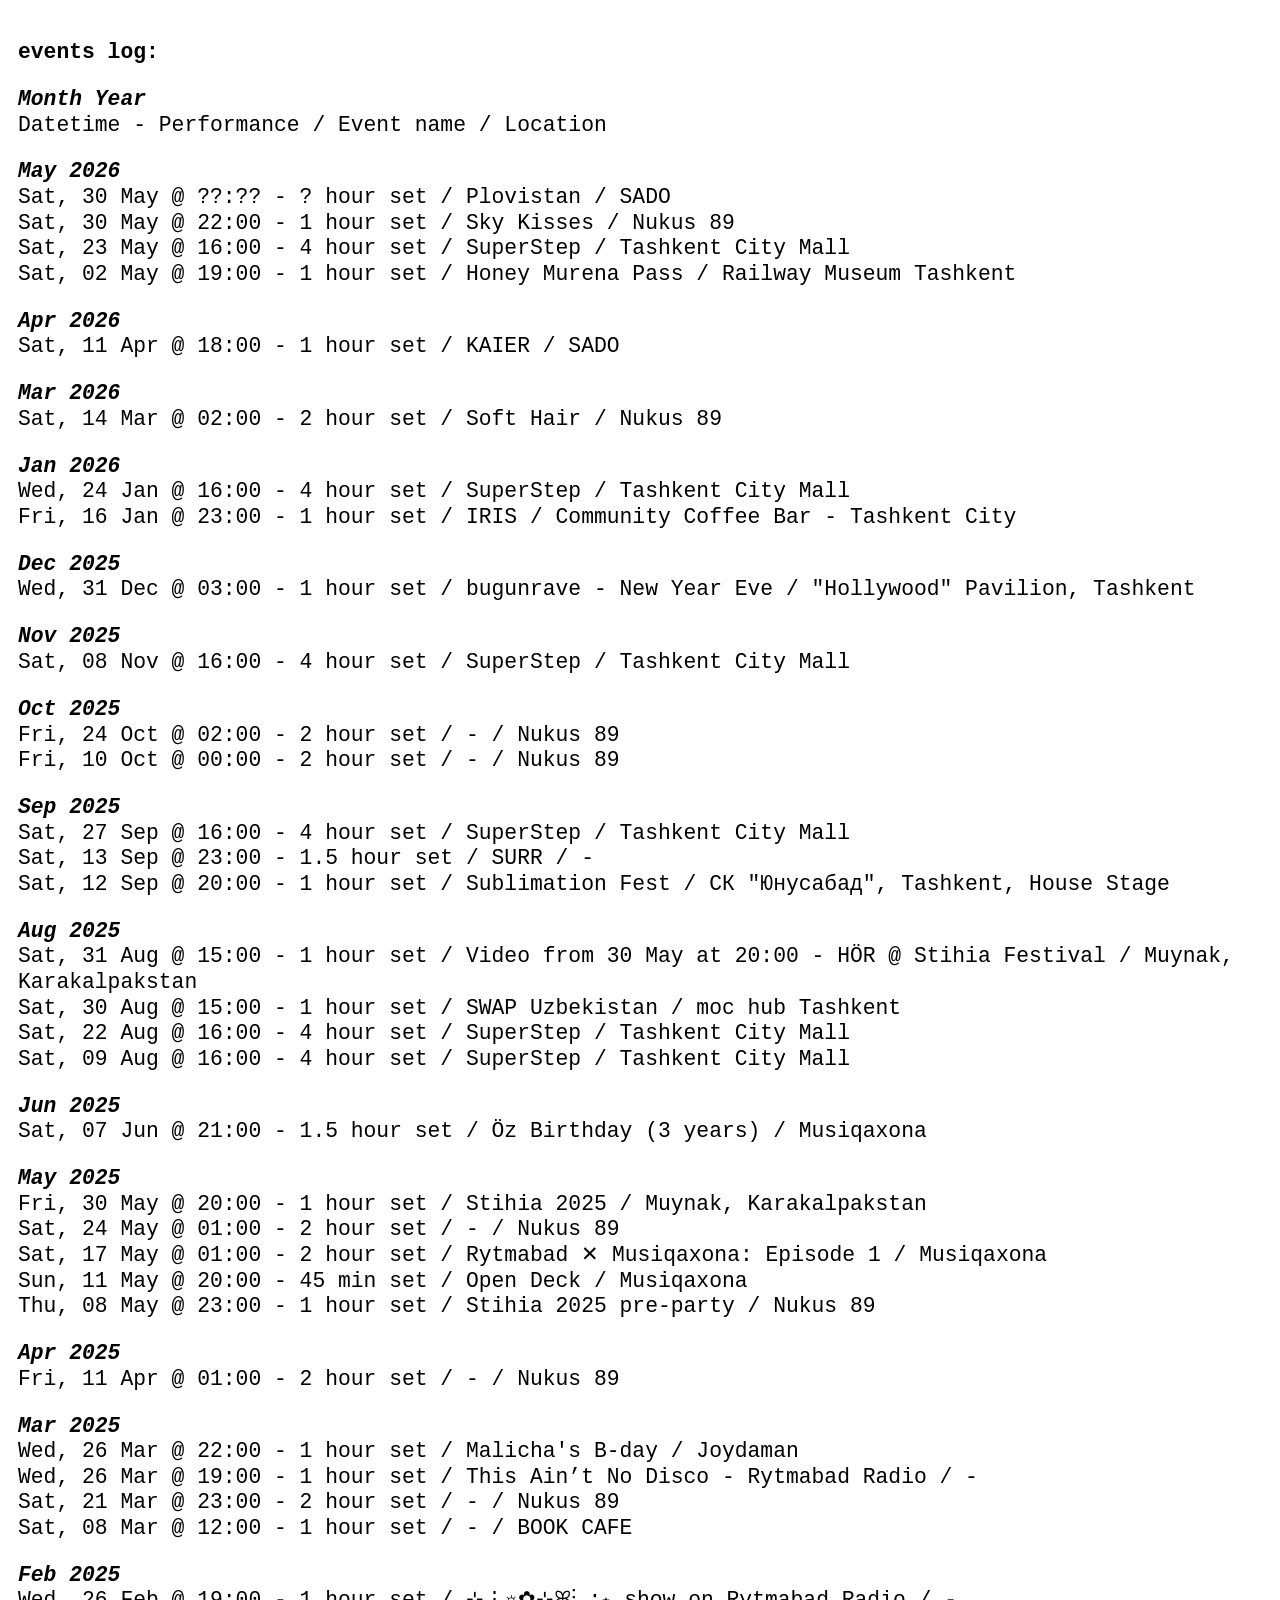
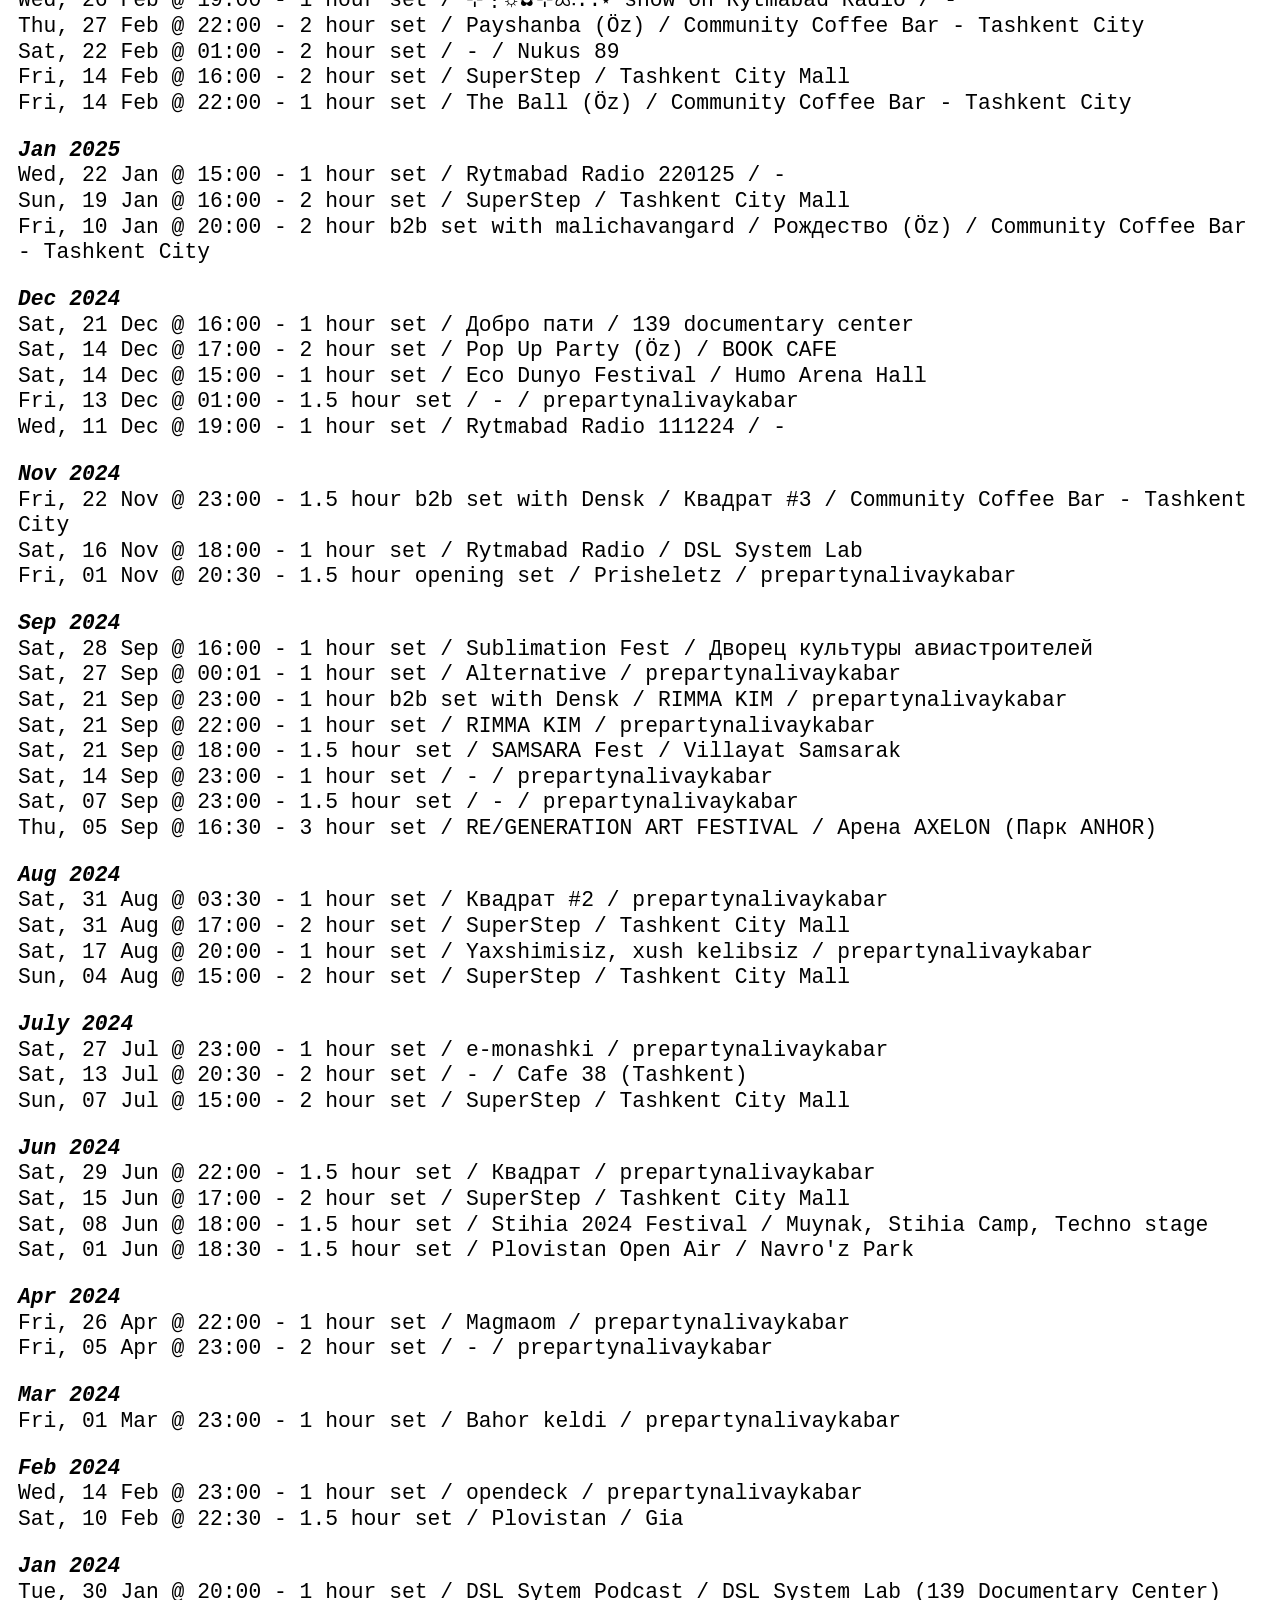
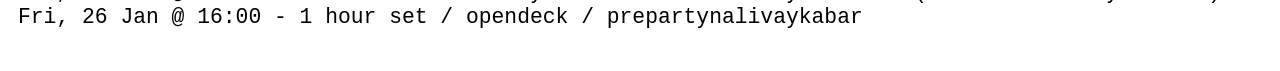
==== index.html @ a09674ec "Update index.html" ====
<!DOCTYPE html>
<html lang="en">

<head>
  <meta charset="UTF-8" />
  <meta name="viewport" content="width=device-width, initial-scale=1.0" />
  <title>events log</title>
  <meta name="description" content="dj, sound producer, software engineer" />
  <!-- CMU Typewriter Text from CDN -->
  <link href="https://fonts.cdnfonts.com/css/cmu-typewriter-text" rel="stylesheet" />
  <style>
    html {
      scroll-behavior: smooth;
    }

    body {
      margin: 0;
      padding: 0;
      font-family: "CMU Typewriter Text", monospace;
      font-size: 16pt;
      font-weight: 100;
      line-height: 1.2;
      background: #fff;
      color: #000;
      justify-content: center;
    }

    h1 {
      margin: 0;
      padding: 0;
      font-family: "CMU Typewriter Text", monospace;
      font-size: 16pt;
      font-weight: 600;
      line-height: 1.2;
    }


    .page {
      max-width: 700px;
      width: calc(100% - 36px);
      margin: 0 auto;
      text-align: justify;
    }

    section {
      margin: 40px 0;
    }

    .log {
      max-width: 1700px;
      width: calc(100% - 36px);
      margin: 0 auto;
    }

    /* ~ for youtube embed ~ */
    .container {
      display: flex;
      justify-content: center;
    }

    iframe {
      aspect-ratio: 16 / 9;
      width: 100% !important;
    }

    /* ~~~ */

    footer {
      text-align: center;
      margin: 100px 0;
    }

    .albums {
      display: grid;
      grid-template-columns: repeat(2, 1fr);
      /* 2-column grid */
      gap: 12px;
      /* spacing between albums */
      max-width: 800px;
      margin: 0 auto;
    }

    .album {
      display: block;
      text-decoration: none;
      color: inherit;
      text-align: center;
      margin-top: 22px;
    }

    .album img {
      width: 100%;
      height: auto;
    }

    .album h3 {
      font-size: 16pt;
      text-align: left;
      margin: 0;
      padding: 0;
    }

    .album p {
      font-size: 16pt;
      text-align: left;
      font-style: italic;
      margin: 0;
      padding: 0;
    }

    .masked-link {
      color: #000;
      text-decoration: none;
      outline: none;
    }

    @media (max-width: 600px) {
      .albums {
        grid-template-columns: 1fr;
      }
    }
  </style>
</head>

<body>
  <div class="log">
    <section>
      <a href="#log" id="log" class="masked-link">
        <h1>
          events log:
        </h1>
      </a>
      <p>
        <i><strong>Month Year</strong></i>
        </br>Datetime - Performance / Event name / Location
      </p>
      <p>
        <a href="#may-2026" id="may-2026" class="masked-link"><i><strong>May 2026</strong></i></a>
        </br>Sat, 30 May @ ??:?? - ? hour set / Plovistan / SADO
        </br>Sat, 30 May @ 22:00 - 1 hour set / Sky Kisses / Nukus 89
        </br>Sat, 23 May @ 16:00 - 4 hour set / SuperStep / Tashkent City Mall
        </br>Sat, 02 May @ 19:00 - 1 hour set / Honey Murena Pass / Railway Museum Tashkent
      </p>
      <p>
        <a href="#apr-2026" id="apr-2026" class="masked-link"><i><strong>Apr 2026</strong></i></a>
        </br>Sat, 11 Apr @ 18:00 - 1 hour set / KAIER / SADO
      </p>
      <p>
        <a href="#mar-2026" id="mar-2026" class="masked-link"><i><strong>Mar 2026</strong></i></a>
        </br>Sat, 14 Mar @ 02:00 - 2 hour set / Soft Hair / Nukus 89
      </p>
      <p>
        <a href="#jan-2026" id="jan-2026" class="masked-link"><i><strong>Jan 2026</strong></i></a>
        </br>Wed, 24 Jan @ 16:00 - 4 hour set / SuperStep / Tashkent City Mall
        </br>Fri, 16 Jan @ 23:00 - 1 hour set / IRIS / Community Coffee Bar - Tashkent City
      </p>
      <p>
        <a href="#dec-2025" id="dec-2025" class="masked-link"><i><strong>Dec 2025</strong></i></a>
        </br>Wed, 31 Dec @ 03:00 - 1 hour set / bugunrave - New Year Eve / "Hollywood" Pavilion, Tashkent
      </p>
      <p>
        <a href="#nov-2025" id="nov-2025" class="masked-link"><i><strong>Nov 2025</strong></i></a>
        </br>Sat, 08 Nov @ 16:00 - 4 hour set / SuperStep / Tashkent City Mall
      </p>
      <p>
        <a href="#oct-2025" id="oct-2025" class="masked-link"><i><strong>Oct 2025</strong></i></a>
        </br>Fri, 24 Oct @ 02:00 - 2 hour set / - / Nukus 89
        </br>Fri, 10 Oct @ 00:00 - 2 hour set / - / Nukus 89
      </p>
      <p>
        <a href="#sep-2025" id="sep-2025" class="masked-link"><i><strong>Sep 2025</strong></i></a>
        </br>Sat, 27 Sep @ 16:00 - 4 hour set / SuperStep / Tashkent City Mall
        </br>Sat, 13 Sep @ 23:00 - 1.5 hour set / SURR / -
        </br>Sat, 12 Sep @ 20:00 - 1 hour set / Sublimation Fest / СК "Юнусабад", Tashkent, House Stage

      </p>
      <p>
        <a href="#aug-2025" id="aug-2025" class="masked-link"><i><strong>Aug 2025</strong></i></a>
        </br>Sat, 31 Aug @ 15:00 - 1 hour set / Video from 30 May at 20:00 - HÖR @ Stihia Festival / Muynak,
        Karakalpakstan
        </br>Sat, 30 Aug @ 15:00 - 1 hour set / SWAP Uzbekistan / moc hub Tashkent
        </br>Sat, 22 Aug @ 16:00 - 4 hour set / SuperStep / Tashkent City Mall
        </br>Sat, 09 Aug @ 16:00 - 4 hour set / SuperStep / Tashkent City Mall

      </p>
      <p>
        <a href="#jun-2025" id="jun-2025" class="masked-link"><i><strong>Jun 2025</strong></i></a>
        </br>Sat, 07 Jun @ 21:00 - 1.5 hour set / Öz Birthday (3 years) / Musiqaxona

      </p>
      <p>
        <a href="#may-2025" id="may-2025" class="masked-link"><i><strong>May 2025</strong></i></a>
        </br>Fri, 30 May @ 20:00 - 1 hour set / Stihia 2025 / Muynak, Karakalpakstan
        </br>Sat, 24 May @ 01:00 - 2 hour set / - / Nukus 89
        </br>Sat, 17 May @ 01:00 - 2 hour set / Rytmabad ✕ Musiqaxona: Episode 1 / Musiqaxona
        </br>Sun, 11 May @ 20:00 - 45 min set / Open Deck / Musiqaxona
        </br>Thu, 08 May @ 23:00 - 1 hour set / Stihia 2025 pre-party / Nukus 89

      </p>
      <p>
        <a href="#apr-2025" id="apr-2025" class="masked-link"><i><strong>Apr 2025</strong></i></a>
        </br>Fri, 11 Apr @ 01:00 - 2 hour set / - / Nukus 89

      </p>
      <p>
        <a href="#mar-2025" id="mar-2025" class="masked-link"><i><strong>Mar 2025</strong></i></a>
        </br>Wed, 26 Mar @ 22:00 - 1 hour set / Malicha's B-day / Joydaman
        </br>Wed, 26 Mar @ 19:00 - 1 hour set / This Ain’t No Disco - Rytmabad Radio / -
        </br>Sat, 21 Mar @ 23:00 - 2 hour set / - / Nukus 89
        </br>Sat, 08 Mar @ 12:00 - 1 hour set / - / BOOK CAFE

      </p>
      <p>
        <a href="#feb-2025" id="feb-2025" class="masked-link"><i><strong>Feb 2025</strong></i></a>
        </br>Wed, 26 Feb @ 19:00 - 1 hour set / ⊹⋮☼✿⊹ꕤ⋮.:⋆ show on Rytmabad Radio / -
        </br>Thu, 27 Feb @ 22:00 - 2 hour set / Payshanba (Öz) / Community Coffee Bar - Tashkent City
        </br>Sat, 22 Feb @ 01:00 - 2 hour set / - / Nukus 89
        </br>Fri, 14 Feb @ 16:00 - 2 hour set / SuperStep / Tashkent City Mall
        </br>Fri, 14 Feb @ 22:00 - 1 hour set / The Ball (Öz) / Community Coffee Bar - Tashkent City

      </p>
      <p>
        <a href="#jan-2025" id="jan-2025" class="masked-link"><i><strong>Jan 2025</strong></i></a>
        </br>Wed, 22 Jan @ 15:00 - 1 hour set / Rytmabad Radio 220125 / -
        </br>Sun, 19 Jan @ 16:00 - 2 hour set / SuperStep / Tashkent City Mall
        </br>Fri, 10 Jan @ 20:00 - 2 hour b2b set with malichavangard / Рождество (Öz) / Community Coffee Bar - Tashkent
        City

      </p>
      <p>
        <a href="#dec-2024" id="dec-2024" class="masked-link"><i><strong>Dec 2024</strong></i></a>
        </br>Sat, 21 Dec @ 16:00 - 1 hour set / Добро пати / 139 documentary center
        </br>Sat, 14 Dec @ 17:00 - 2 hour set / Pop Up Party (Öz) / BOOK CAFE
        </br>Sat, 14 Dec @ 15:00 - 1 hour set / Eco Dunyo Festival / Humo Arena Hall
        </br>Fri, 13 Dec @ 01:00 - 1.5 hour set / - / prepartynalivaykabar
        </br>Wed, 11 Dec @ 19:00 - 1 hour set / Rytmabad Radio 111224 / -

      </p>
      <p>
        <a href="#nov-2024" id="nov-2024" class="masked-link"><i><strong>Nov 2024</strong></i></a>
        </br>Fri, 22 Nov @ 23:00 - 1.5 hour b2b set with Densk / Квадрат #3 / Community Coffee Bar - Tashkent City
        </br>Sat, 16 Nov @ 18:00 - 1 hour set / Rytmabad Radio / DSL System Lab
        </br>Fri, 01 Nov @ 20:30 - 1.5 hour opening set / Prisheletz / prepartynalivaykabar

      </p>
      <p>
        <a href="#sep-2024" id="sep-2024" class="masked-link"><i><strong>Sep 2024</strong></i></a>
        </br>Sat, 28 Sep @ 16:00 - 1 hour set / Sublimation Fest / Дворец культуры авиастроителей
        </br>Sat, 27 Sep @ 00:01 - 1 hour set / Alternative / prepartynalivaykabar
        </br>Sat, 21 Sep @ 23:00 - 1 hour b2b set with Densk / RIMMA KIM / prepartynalivaykabar
        </br>Sat, 21 Sep @ 22:00 - 1 hour set / RIMMA KIM / prepartynalivaykabar
        </br>Sat, 21 Sep @ 18:00 - 1.5 hour set / SAMSARA Fest / Villayat Samsarak
        </br>Sat, 14 Sep @ 23:00 - 1 hour set / - / prepartynalivaykabar
        </br>Sat, 07 Sep @ 23:00 - 1.5 hour set / - / prepartynalivaykabar
        </br>Thu, 05 Sep @ 16:30 - 3 hour set / RE/GENERATION ART FESTIVAL / Арена AXELON (Парк ANHOR)

      </p>
      <p>
        <a href="#aug-2024" id="aug-2024" class="masked-link"><i><strong>Aug 2024</strong></i></a>
        </br>Sat, 31 Aug @ 03:30 - 1 hour set / Квадрат #2 / prepartynalivaykabar
        </br>Sat, 31 Aug @ 17:00 - 2 hour set / SuperStep / Tashkent City Mall
        </br>Sat, 17 Aug @ 20:00 - 1 hour set / Yaxshimisiz, xush kelibsiz / prepartynalivaykabar
        </br>Sun, 04 Aug @ 15:00 - 2 hour set / SuperStep / Tashkent City Mall

      </p>
      <p>
        <a href="#july-2024" id="july-2024" class="masked-link"><i><strong>July 2024</strong></i></a>
        </br>Sat, 27 Jul @ 23:00 - 1 hour set / e-monashki / prepartynalivaykabar
        </br>Sat, 13 Jul @ 20:30 - 2 hour set / - / Cafe 38 (Tashkent)
        </br>Sun, 07 Jul @ 15:00 - 2 hour set / SuperStep / Tashkent City Mall

      </p>
      <p>
        <a href="#jun-2024" id="jun-2024" class="masked-link"><i><strong>Jun 2024</strong></i></a>
        </br>Sat, 29 Jun @ 22:00 - 1.5 hour set / Квадрат / prepartynalivaykabar
        </br>Sat, 15 Jun @ 17:00 - 2 hour set / SuperStep / Tashkent City Mall
        </br>Sat, 08 Jun @ 18:00 - 1.5 hour set / Stihia 2024 Festival / Muynak, Stihia Camp, Techno stage
        </br>Sat, 01 Jun @ 18:30 - 1.5 hour set / Plovistan Open Air / Navro'z Park

      </p>
      <p>
        <a href="#apr-2024" id="apr-2024" class="masked-link"><i><strong>Apr 2024</strong></i></a>
        </br>Fri, 26 Apr @ 22:00 - 1 hour set / Magmaom / prepartynalivaykabar
        </br>Fri, 05 Apr @ 23:00 - 2 hour set / - / prepartynalivaykabar

      </p>
      <p>
        <a href="#mar-2024" id="mar-2024" class="masked-link"><i><strong>Mar 2024</strong></i></a>
        </br>Fri, 01 Mar @ 23:00 - 1 hour set / Bahor keldi / prepartynalivaykabar

      </p>
      <p>
        <a href="#feb-2024" id="feb-2024" class="masked-link"><i><strong>Feb 2024</strong></i></a>
        </br>Wed, 14 Feb @ 23:00 - 1 hour set / opendeck / prepartynalivaykabar
        </br>Sat, 10 Feb @ 22:30 - 1.5 hour set / Plovistan / Gia

      </p>
      <p>
        <a href="#jan-2024" id="jan-2024" class="masked-link"><i><strong>Jan 2024</strong></i></a>
        </br>Tue, 30 Jan @ 20:00 - 1 hour set / DSL Sytem Podcast / DSL System Lab (139 Documentary Center)
        </br>Fri, 26 Jan @ 16:00 - 1 hour set / opendeck / prepartynalivaykabar
      </p>
    </section>
  </div>
</body>

</html>
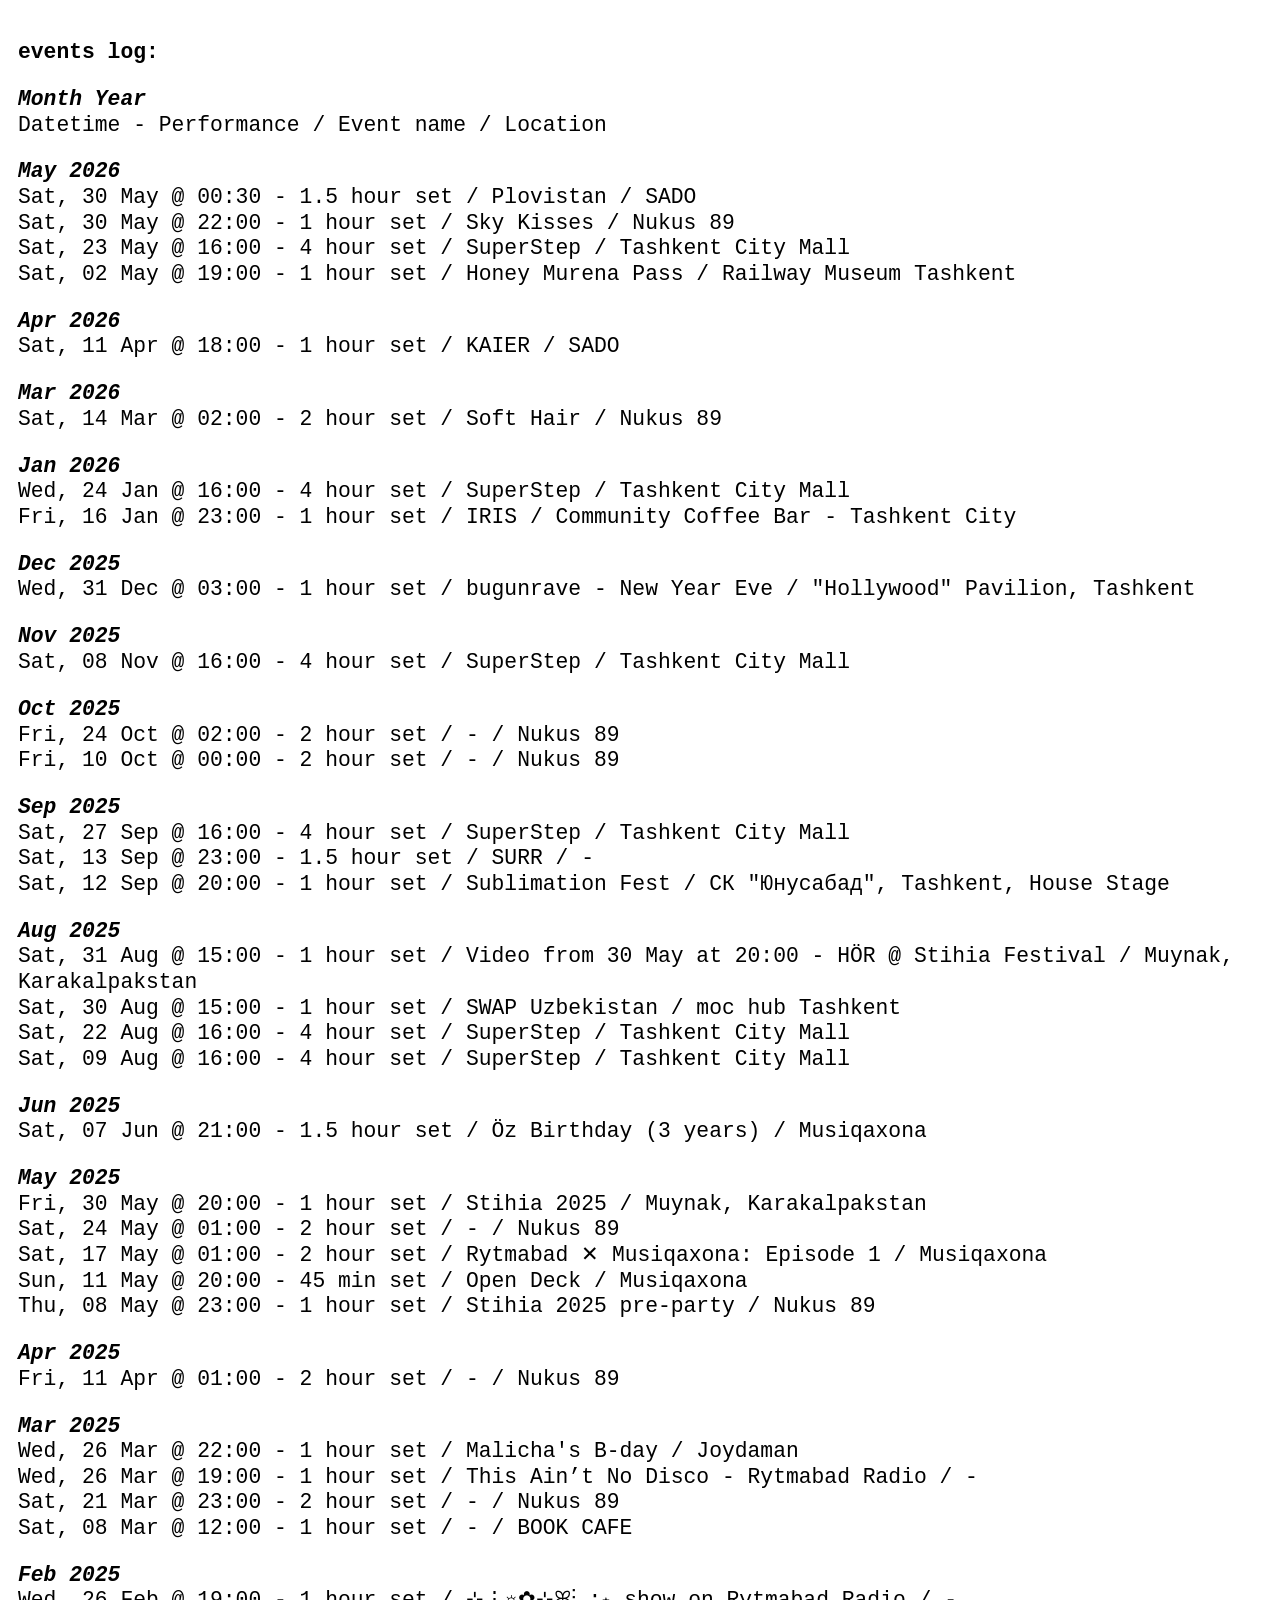
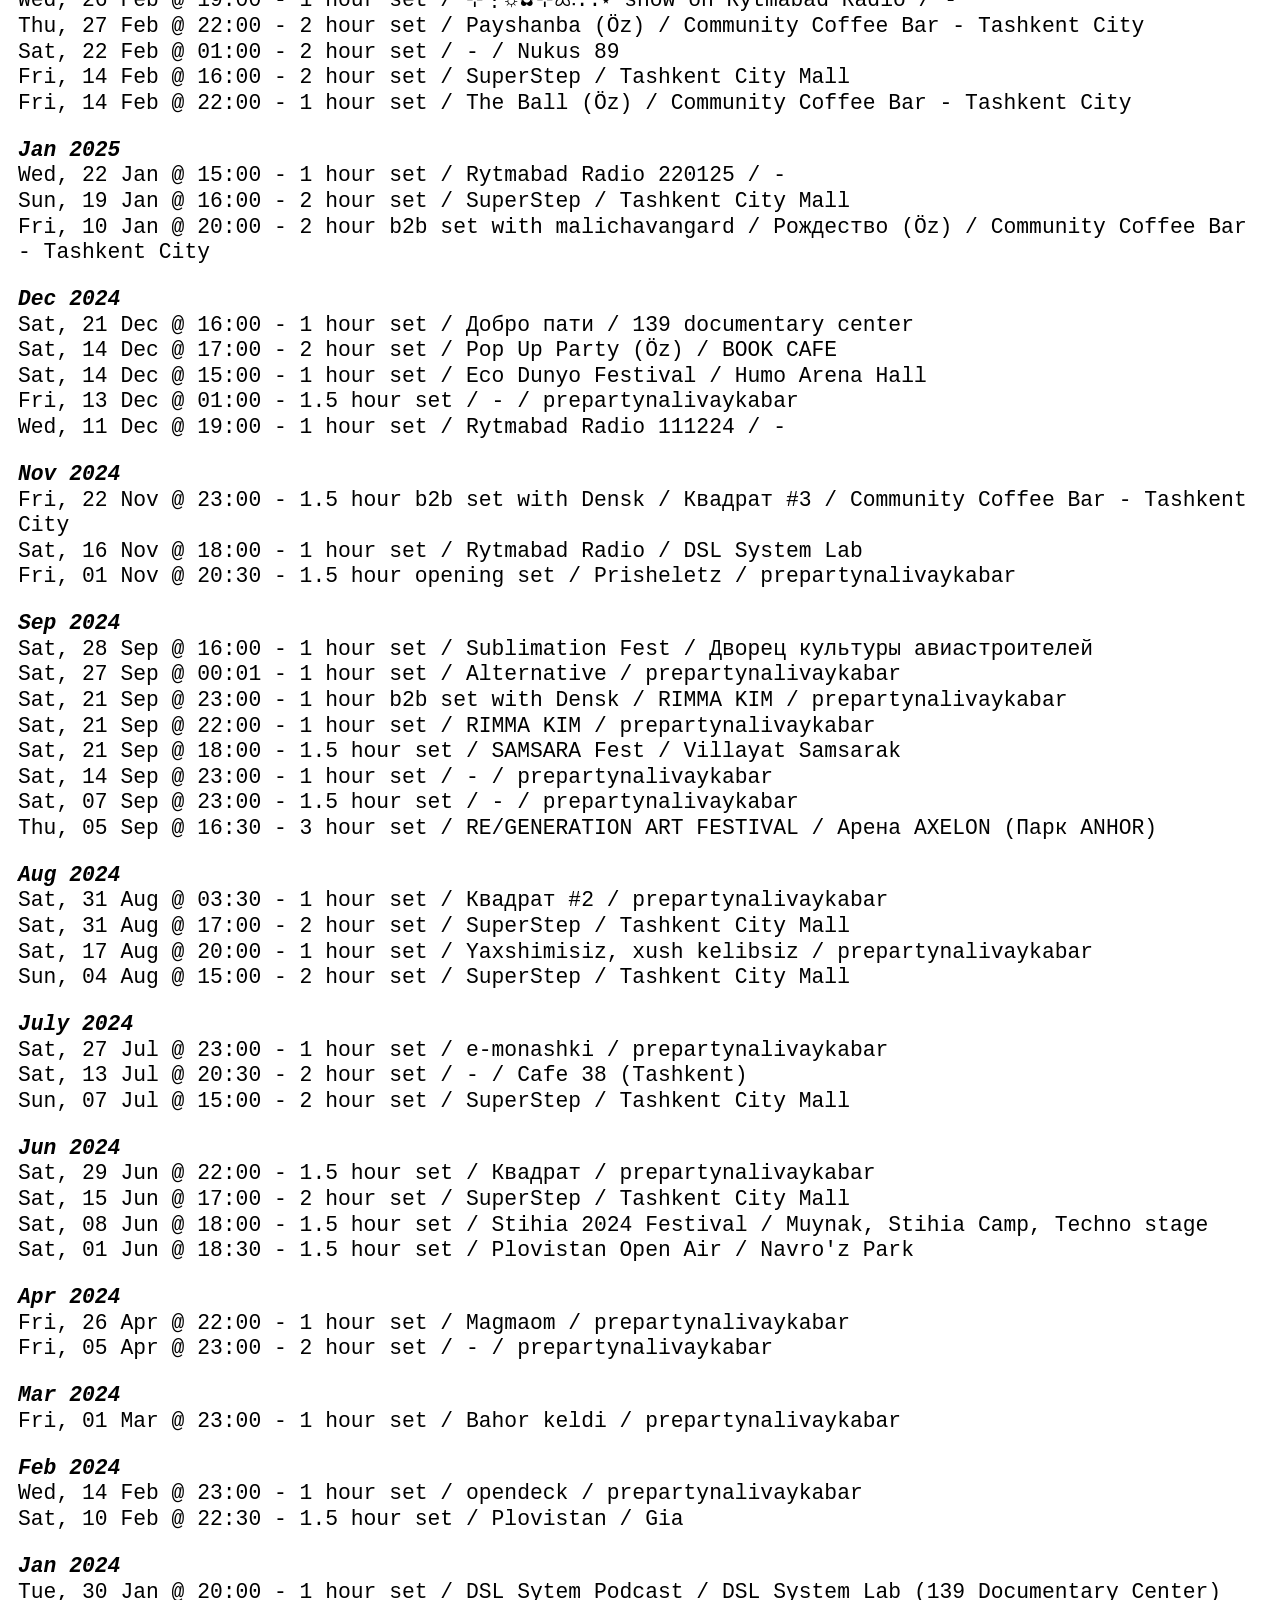
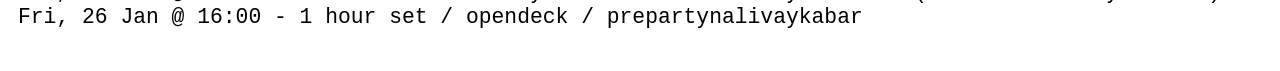
==== commit fca4f3e9: "Update index.html" ====
--- a/index.html
+++ b/index.html
@@ -136,7 +136,7 @@
       </p>
       <p>
         <a href="#may-2026" id="may-2026" class="masked-link"><i><strong>May 2026</strong></i></a>
-        </br>Sat, 30 May @ ??:?? - ? hour set / Plovistan / SADO
+        </br>Sat, 30 May @ 00:30 - 1.5 hour set / Plovistan / SADO
         </br>Sat, 30 May @ 22:00 - 1 hour set / Sky Kisses / Nukus 89
         </br>Sat, 23 May @ 16:00 - 4 hour set / SuperStep / Tashkent City Mall
         </br>Sat, 02 May @ 19:00 - 1 hour set / Honey Murena Pass / Railway Museum Tashkent
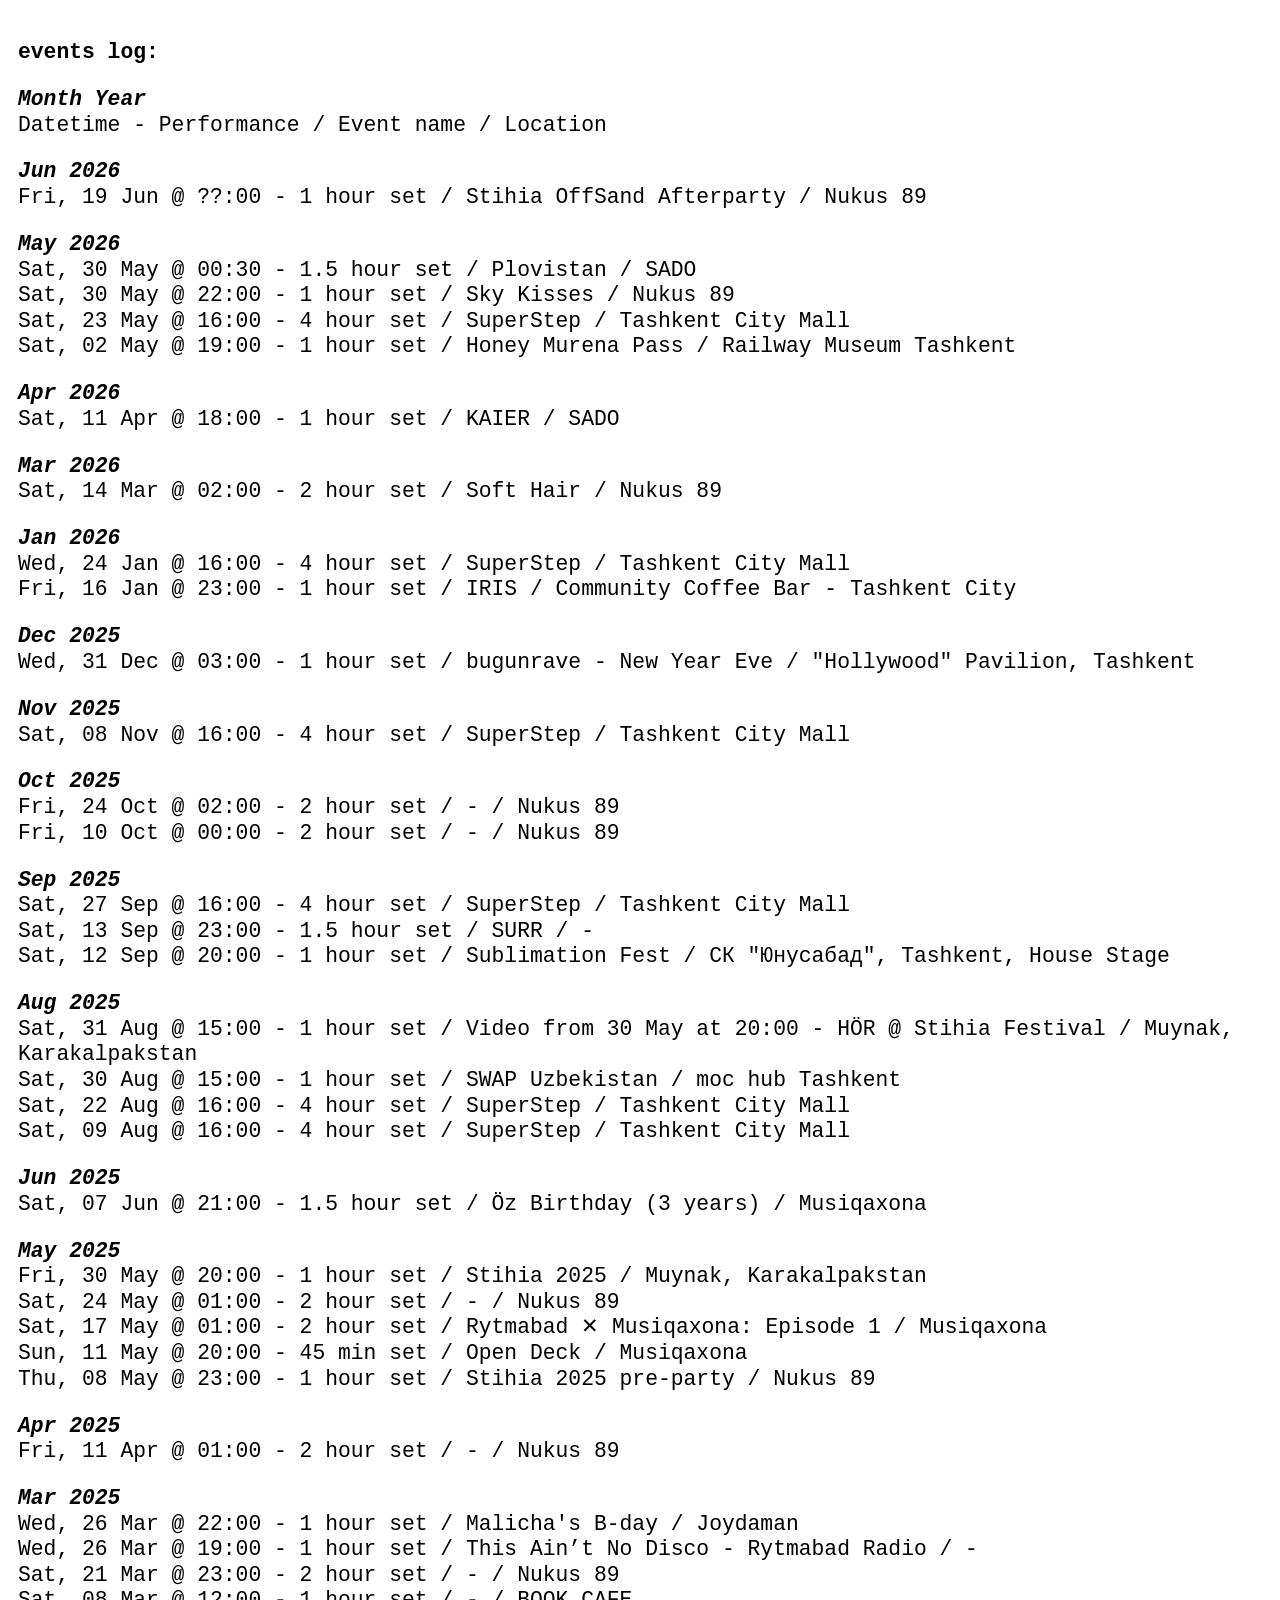
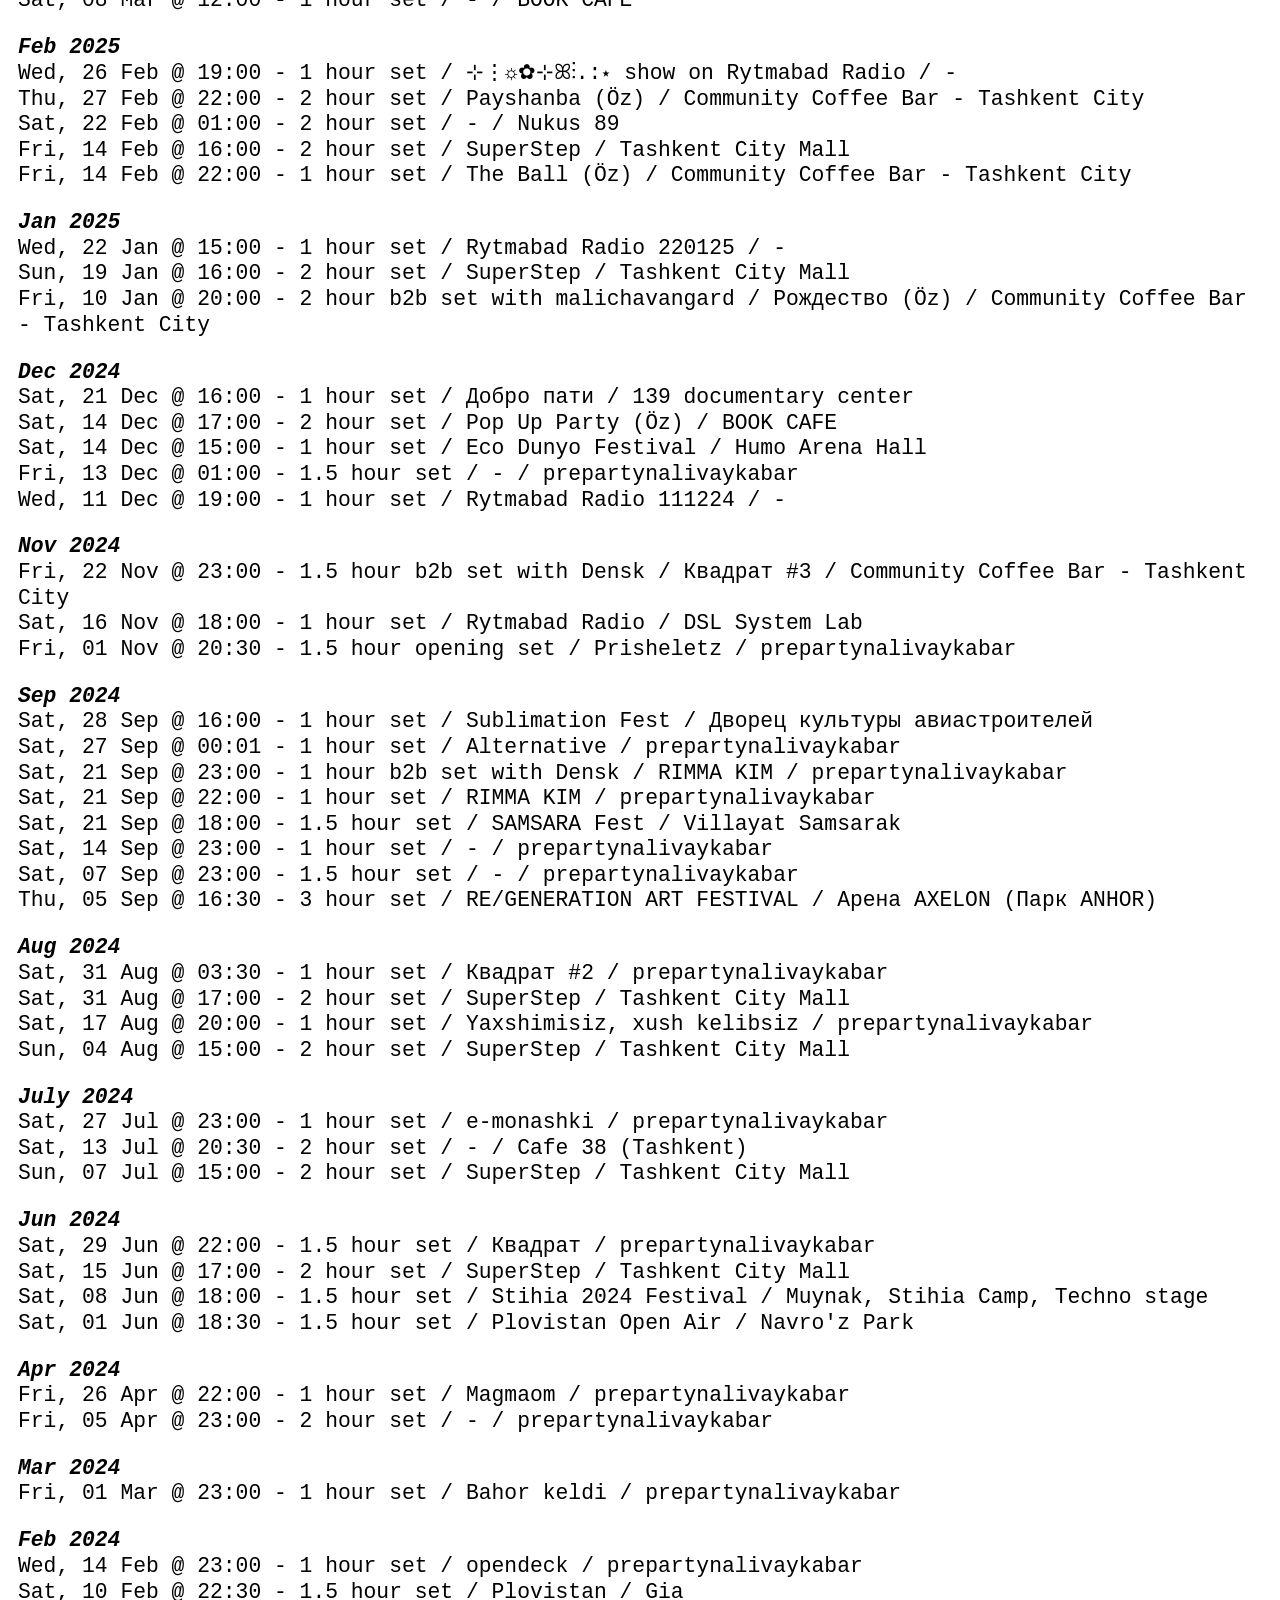
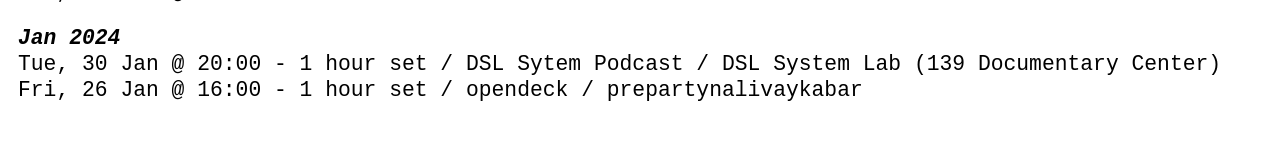
==== commit c745cea2: "Update index.html" ====
--- a/index.html
+++ b/index.html
@@ -135,6 +135,10 @@
         </br>Datetime - Performance / Event name / Location
       </p>
       <p>
+        <a href="#jun-2026" id="jun-2026" class="masked-link"><i><strong>Jun 2026</strong></i></a>
+        </br>Fri, 19 Jun @ ??:00 - 1 hour set / Stihia OffSand Afterparty / Nukus 89
+      </p>
+      <p>
         <a href="#may-2026" id="may-2026" class="masked-link"><i><strong>May 2026</strong></i></a>
         </br>Sat, 30 May @ 00:30 - 1.5 hour set / Plovistan / SADO
         </br>Sat, 30 May @ 22:00 - 1 hour set / Sky Kisses / Nukus 89
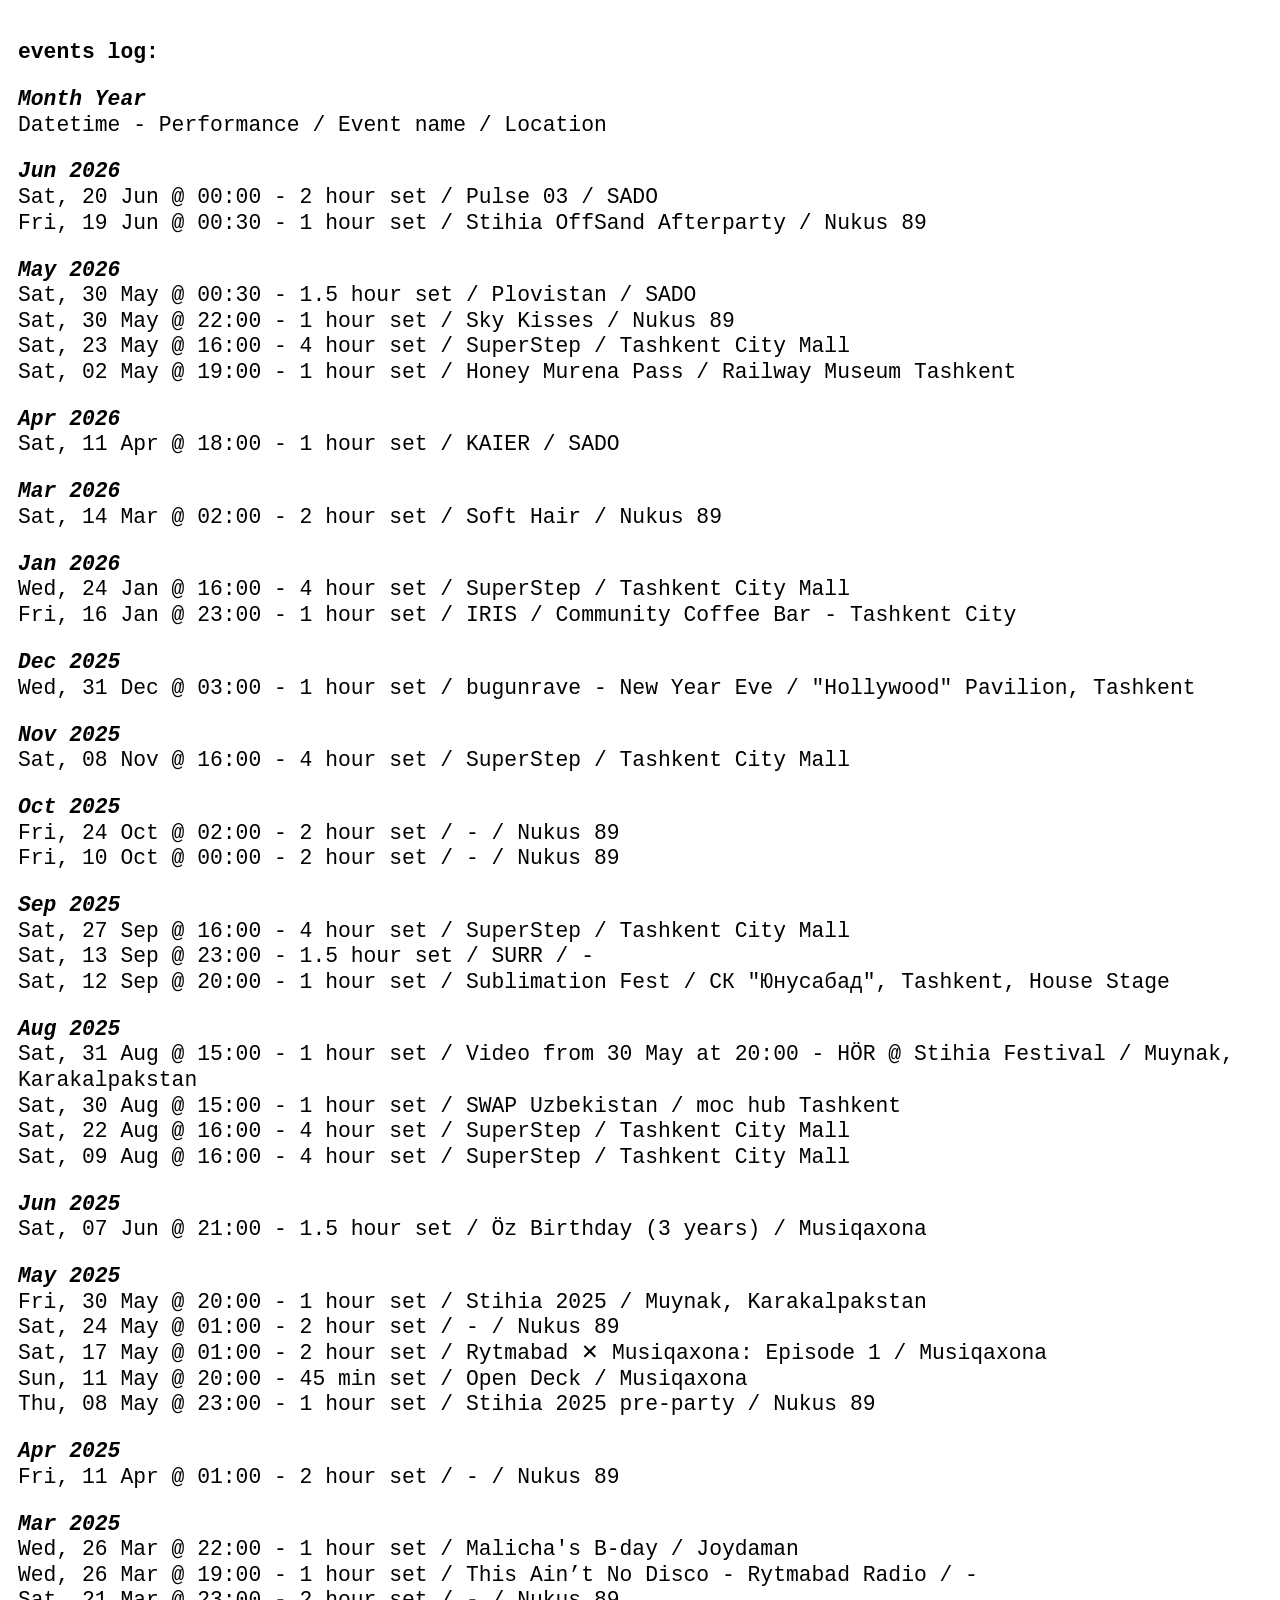
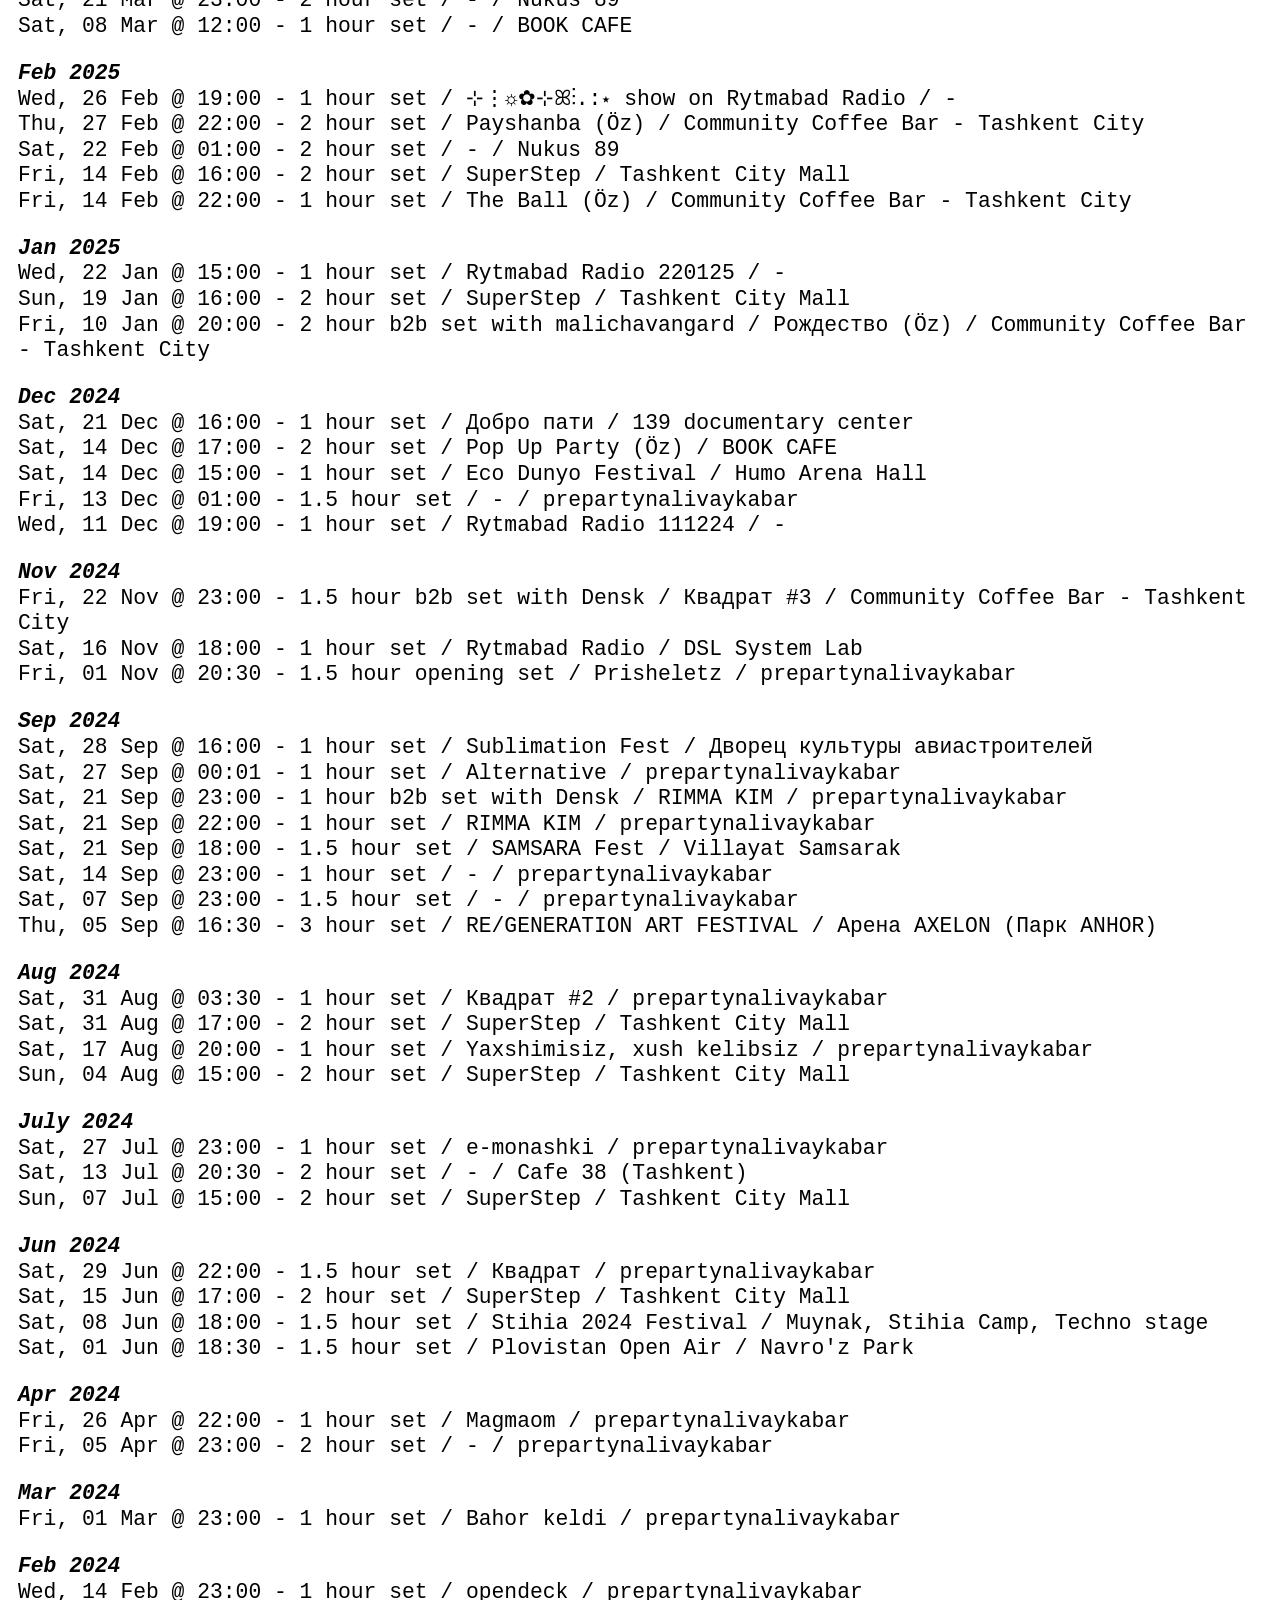
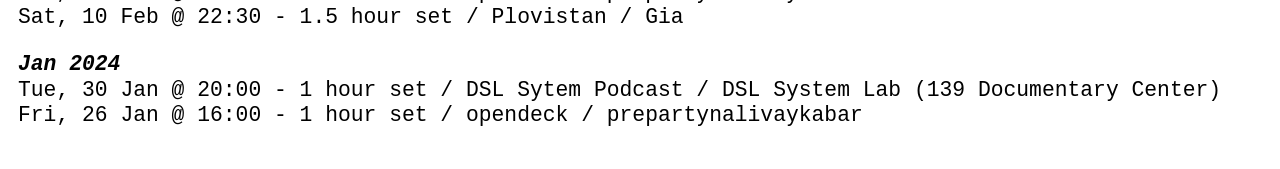
==== commit de68b771: "Update index.html" ====
--- a/index.html
+++ b/index.html
@@ -136,7 +136,8 @@
       </p>
       <p>
         <a href="#jun-2026" id="jun-2026" class="masked-link"><i><strong>Jun 2026</strong></i></a>
-        </br>Fri, 19 Jun @ ??:00 - 1 hour set / Stihia OffSand Afterparty / Nukus 89
+        </br>Sat, 20 Jun @ 00:00 - 2 hour set / Pulse 03 / SADO
+        </br>Fri, 19 Jun @ 00:30 - 1 hour set / Stihia OffSand Afterparty / Nukus 89
       </p>
       <p>
         <a href="#may-2026" id="may-2026" class="masked-link"><i><strong>May 2026</strong></i></a>
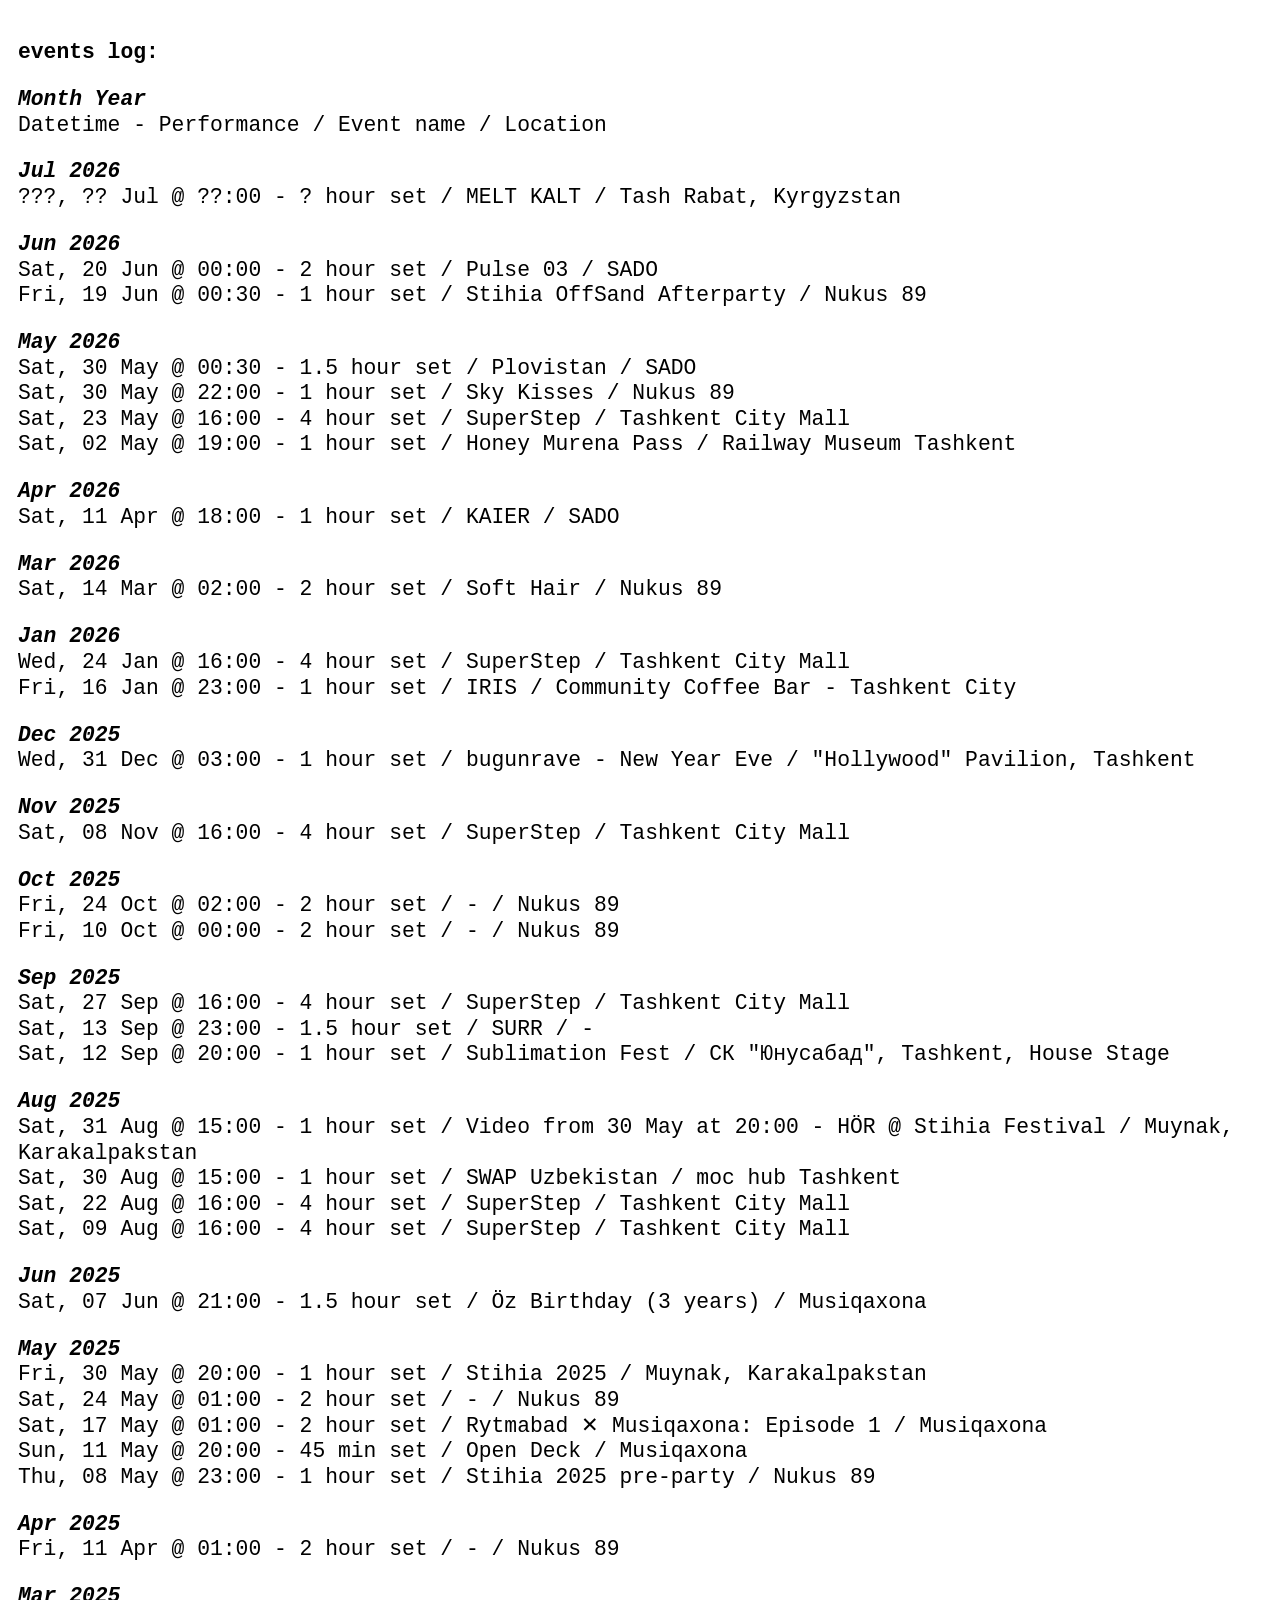
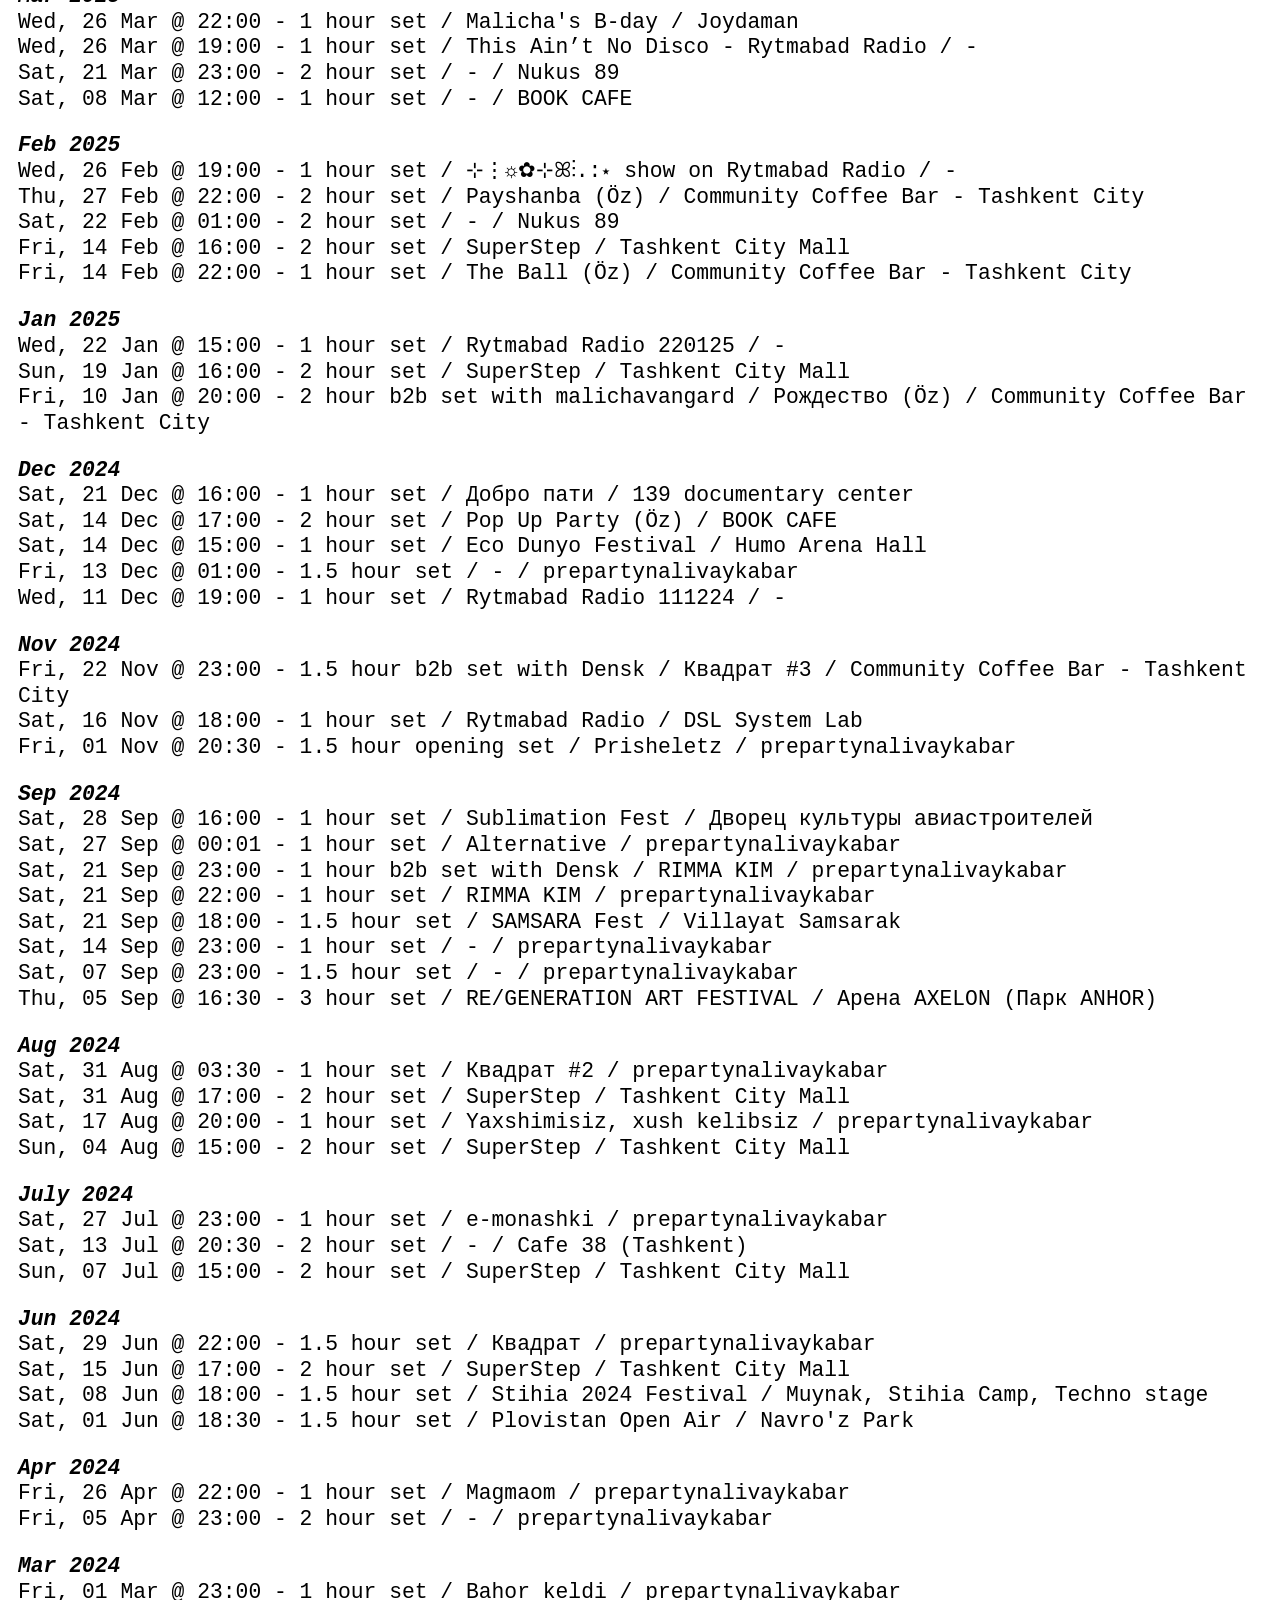
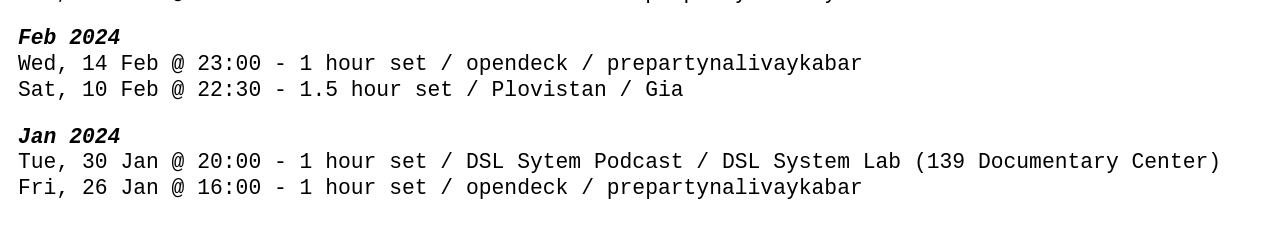
==== commit 5da0c7c8: "Update index.html" ====
--- a/index.html
+++ b/index.html
@@ -135,6 +135,10 @@
         </br>Datetime - Performance / Event name / Location
       </p>
       <p>
+        <a href="#jul-2026" id="jul-2026" class="masked-link"><i><strong>Jul 2026</strong></i></a>
+        </br>???, ?? Jul @ ??:00 - ? hour set / MELT KALT / Tash Rabat, Kyrgyzstan
+      </p>
+      <p>
         <a href="#jun-2026" id="jun-2026" class="masked-link"><i><strong>Jun 2026</strong></i></a>
         </br>Sat, 20 Jun @ 00:00 - 2 hour set / Pulse 03 / SADO
         </br>Fri, 19 Jun @ 00:30 - 1 hour set / Stihia OffSand Afterparty / Nukus 89
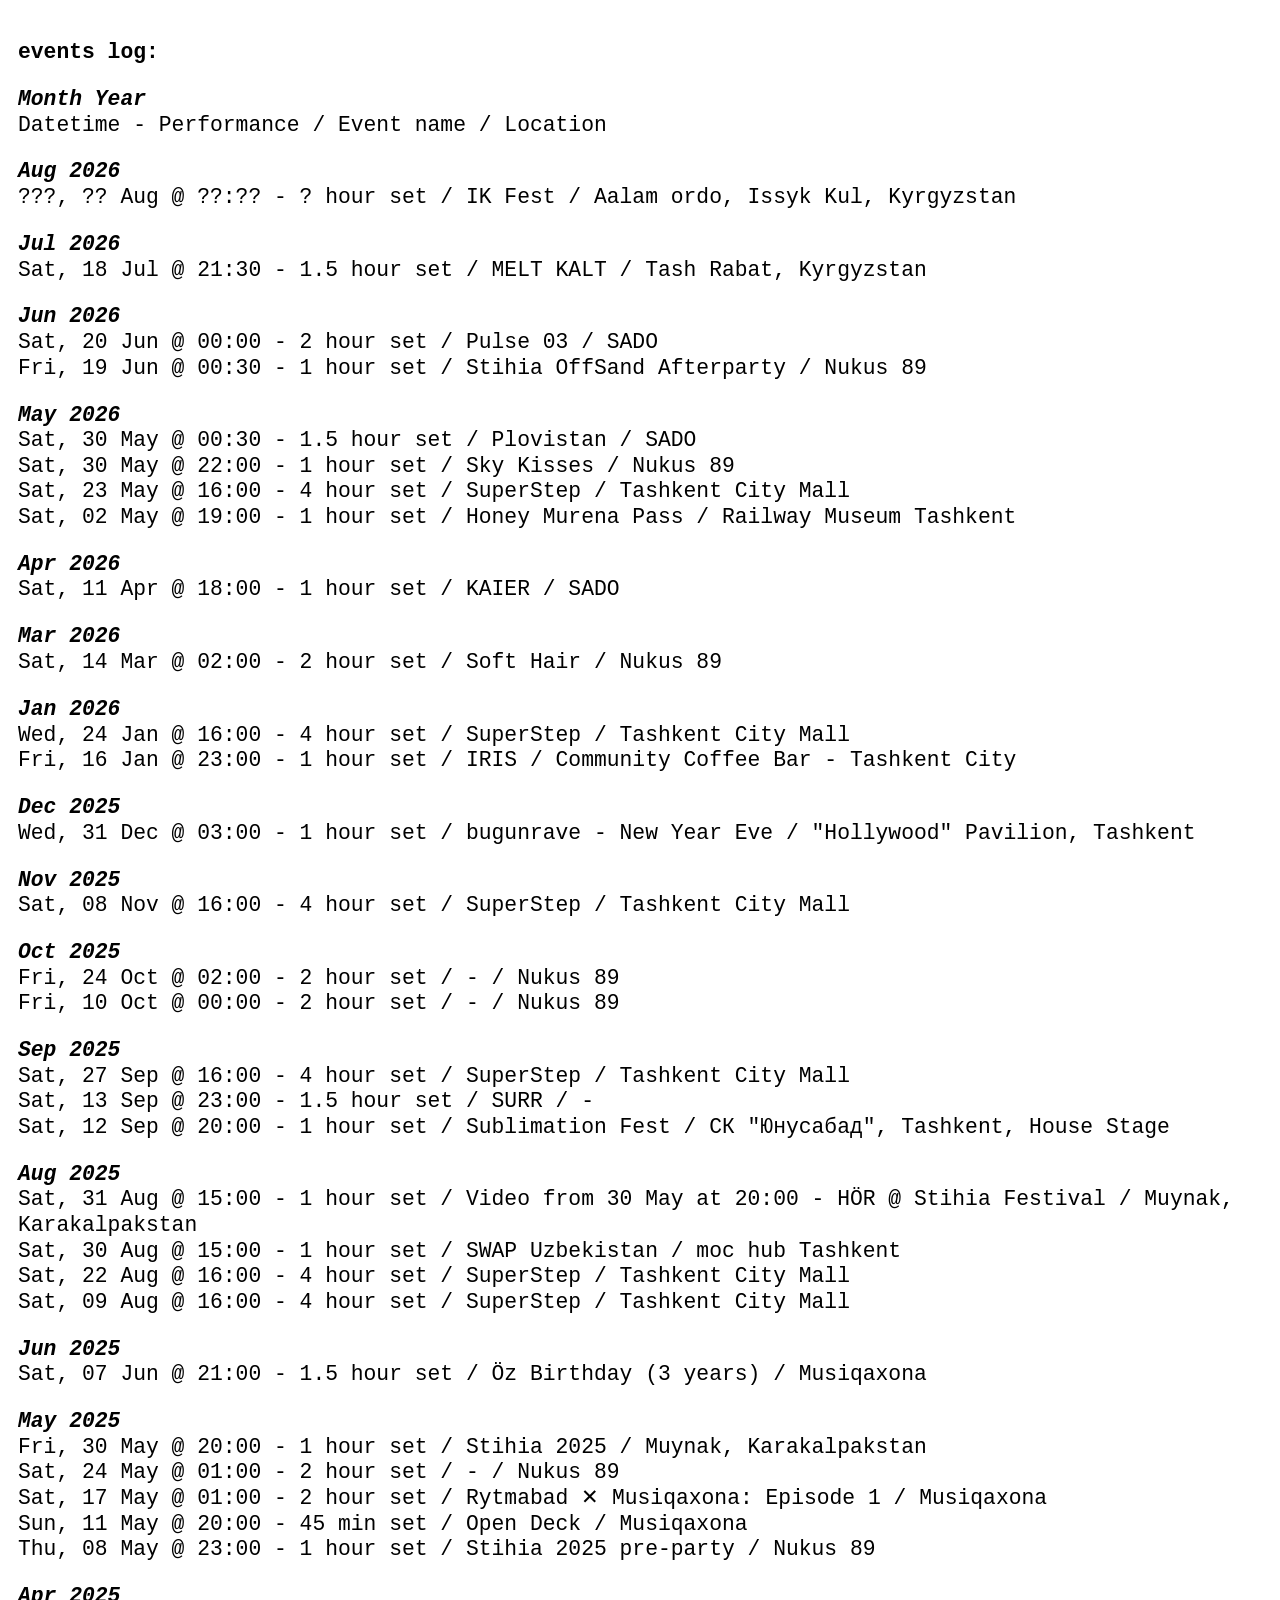
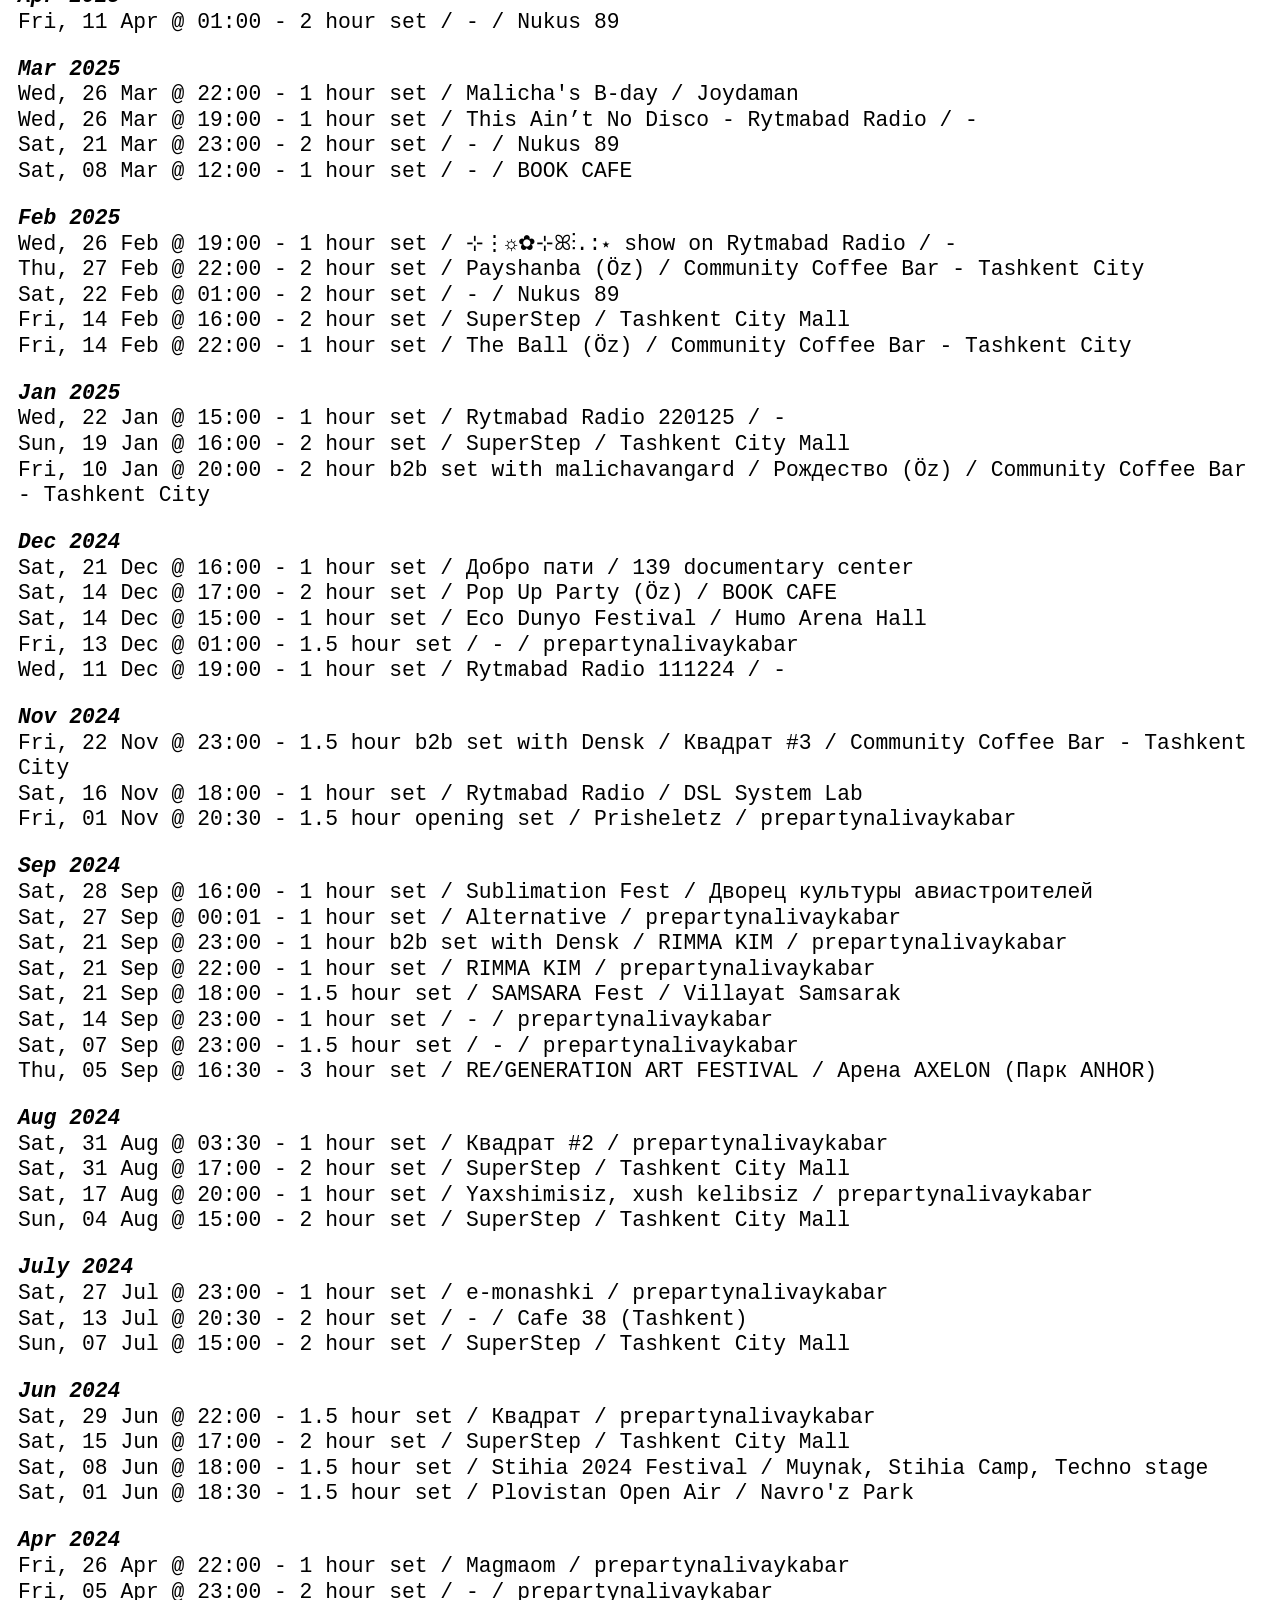
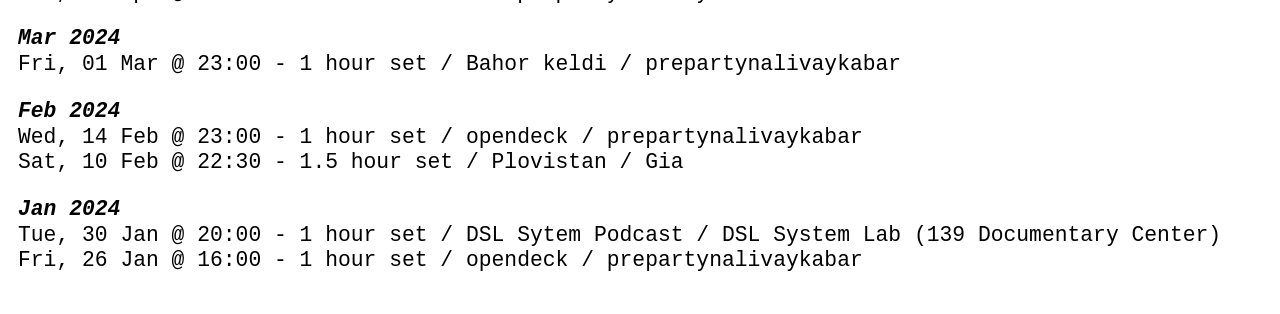
==== commit b1929cd2: "Update timetable" ====
--- a/index.html
+++ b/index.html
@@ -135,8 +135,12 @@
         </br>Datetime - Performance / Event name / Location
       </p>
       <p>
+        <a href="#aug-2026" id="aug-2026" class="masked-link"><i><strong>Aug 2026</strong></i></a>
+        </br>???, ?? Aug @ ??:?? - ? hour set / IK Fest / Aalam ordo, Issyk Kul, Kyrgyzstan
+      </p>
+      <p>
         <a href="#jul-2026" id="jul-2026" class="masked-link"><i><strong>Jul 2026</strong></i></a>
-        </br>???, ?? Jul @ ??:00 - ? hour set / MELT KALT / Tash Rabat, Kyrgyzstan
+        </br>Sat, 18 Jul @ 21:30 - 1.5 hour set / MELT KALT / Tash Rabat, Kyrgyzstan
       </p>
       <p>
         <a href="#jun-2026" id="jun-2026" class="masked-link"><i><strong>Jun 2026</strong></i></a>
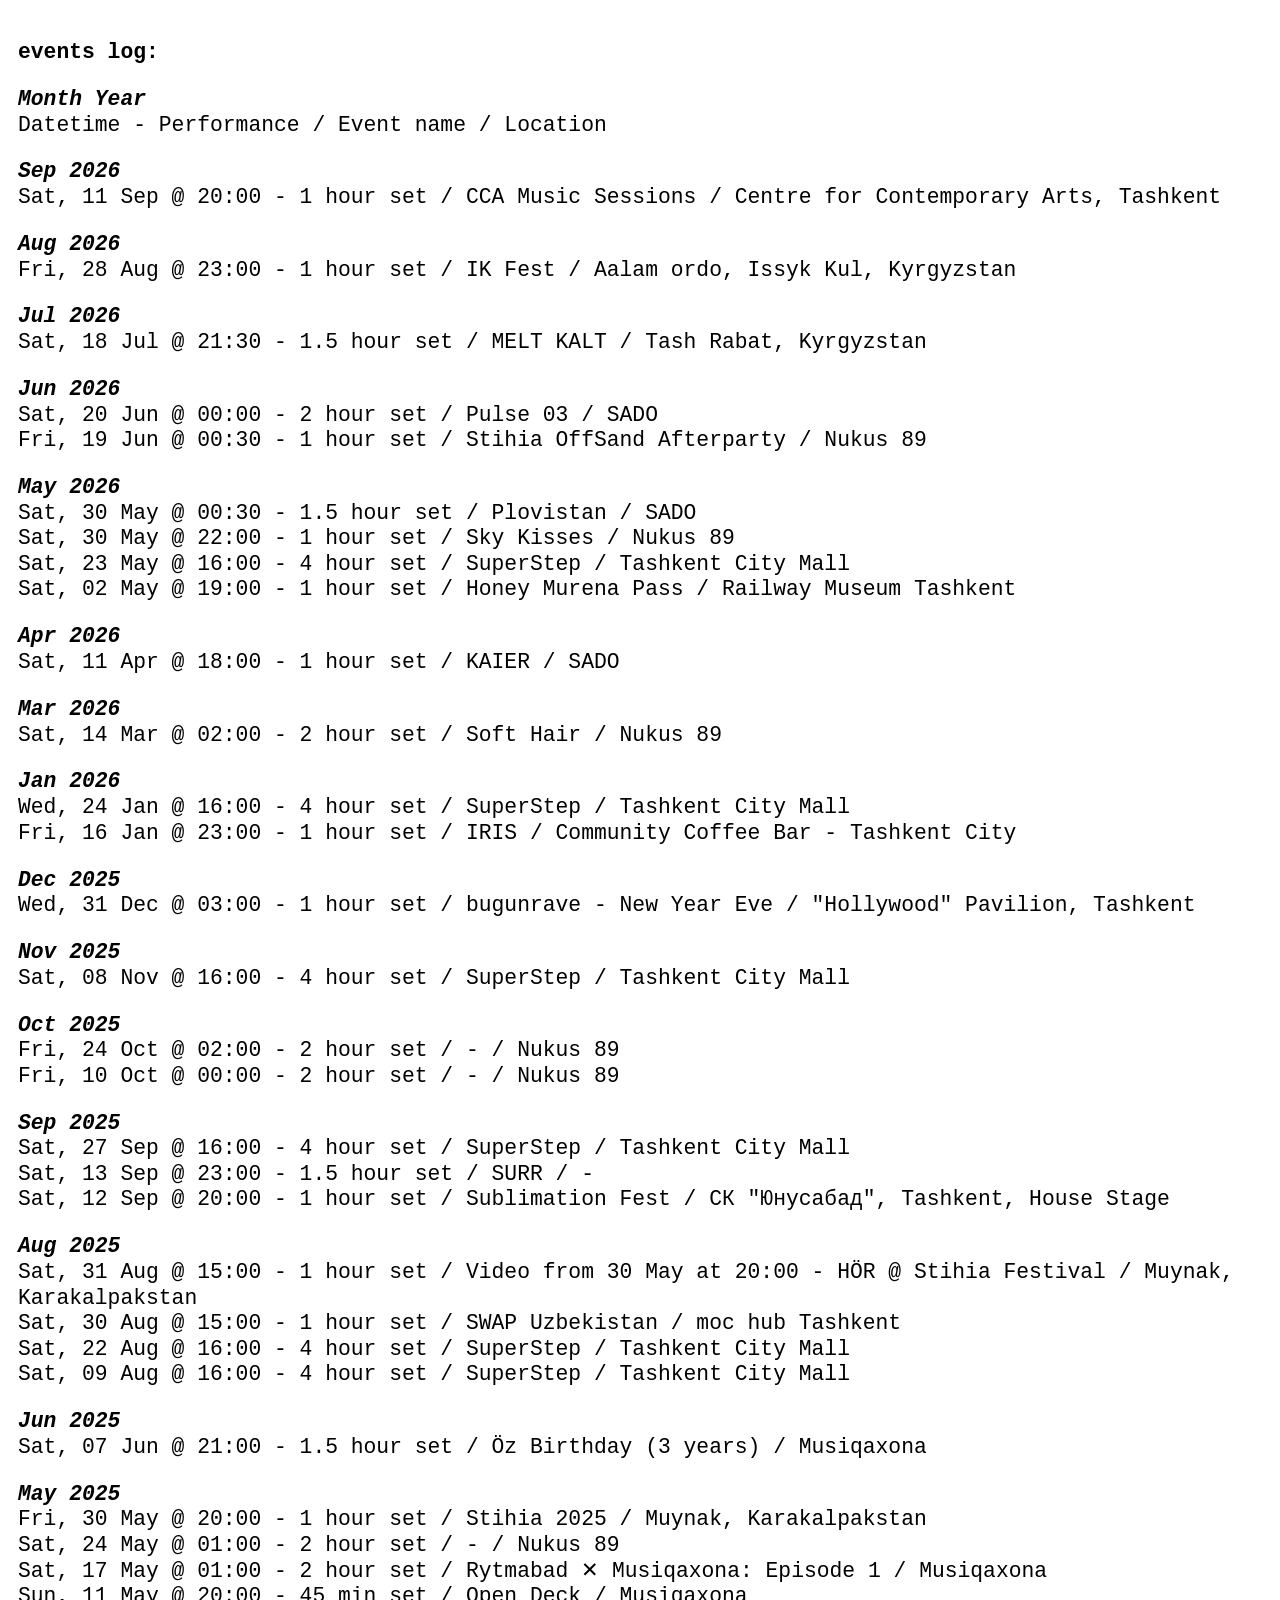
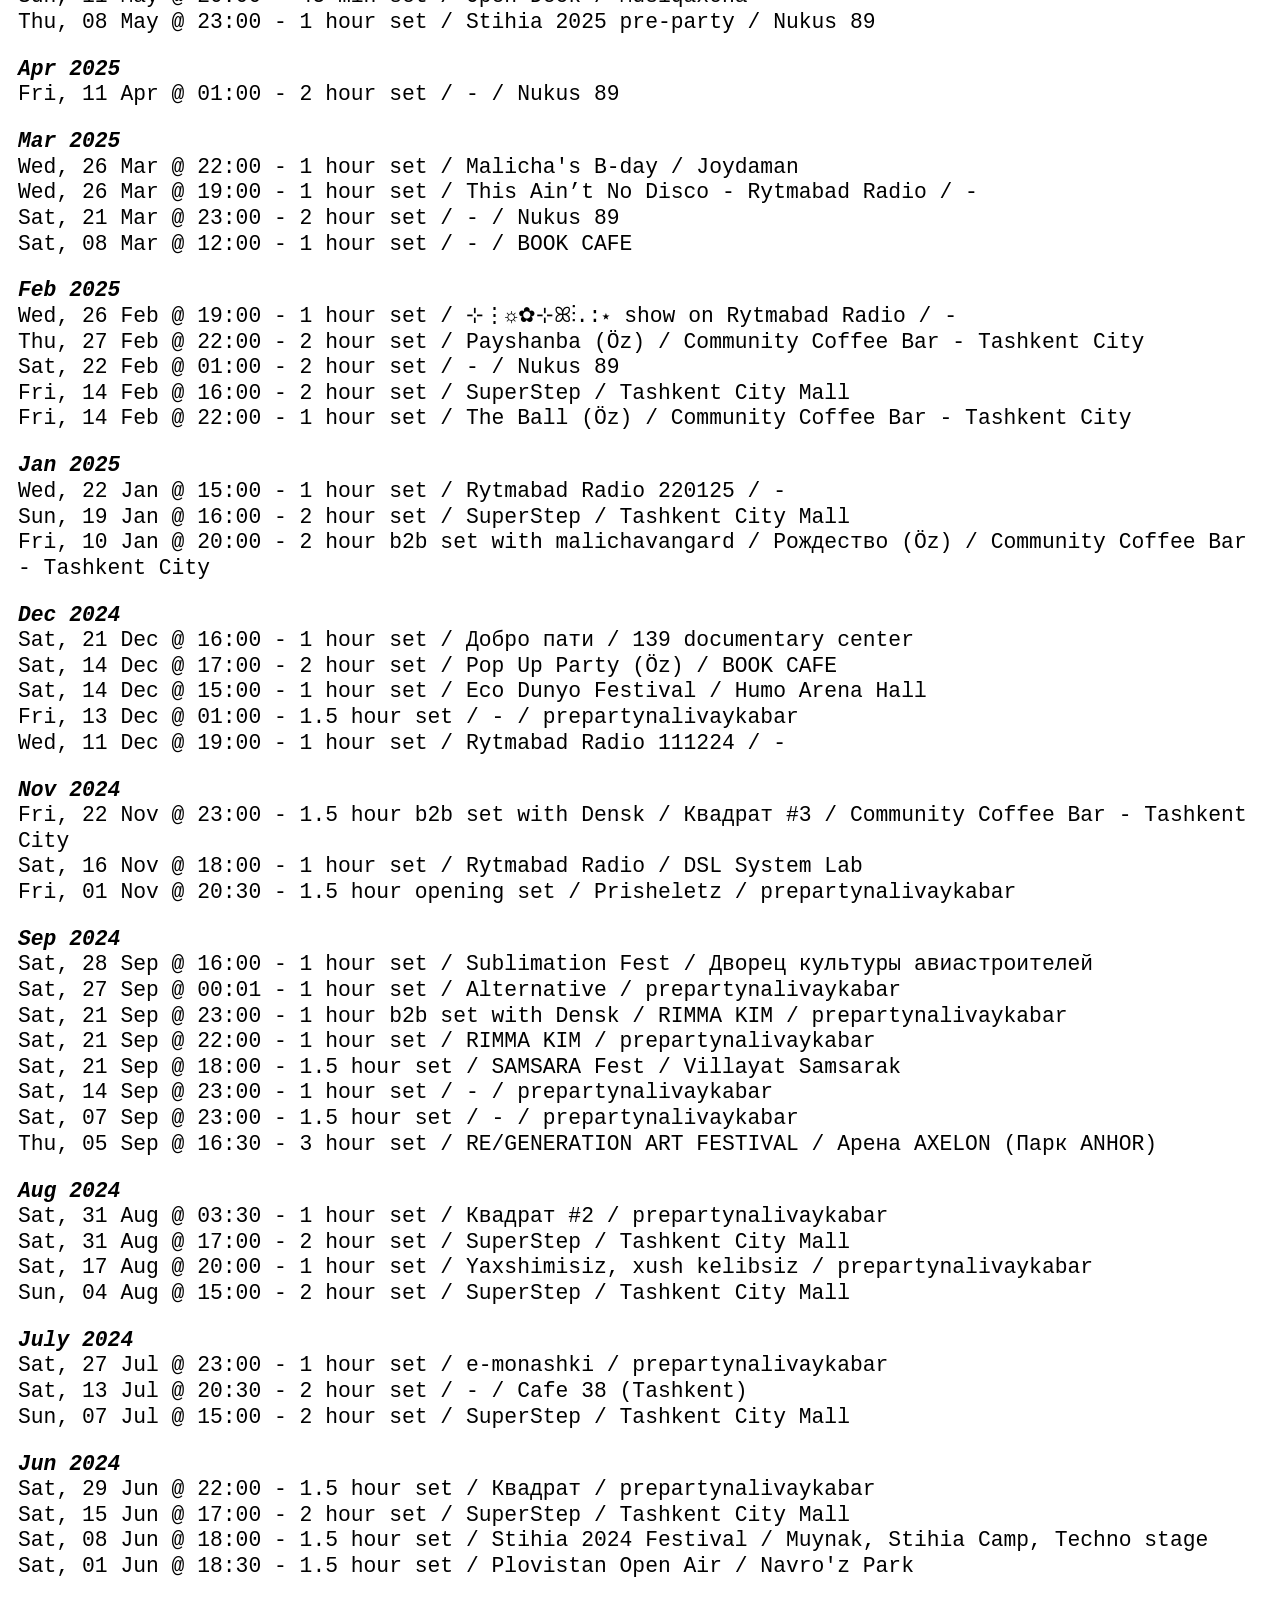
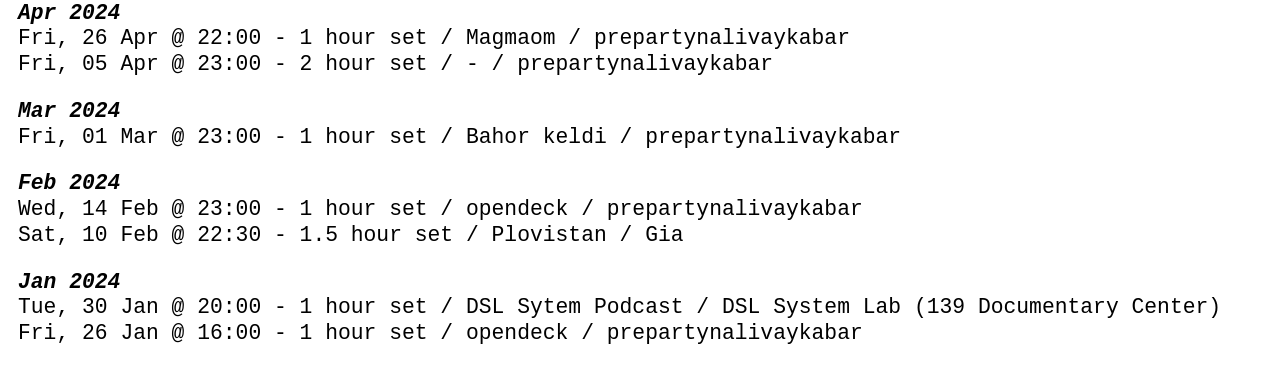
==== commit b50dbfc1: "Add events" ====
--- a/index.html
+++ b/index.html
@@ -135,8 +135,13 @@
         </br>Datetime - Performance / Event name / Location
       </p>
       <p>
+        <a href="#sep-2026" id="sep-2026" class="masked-link"><i><strong>Sep 2026</strong></i></a>
+        </br>Sat, 11 Sep @ 20:00 - 1 hour set / CCA Music Sessions / Centre for Contemporary Arts, Tashkent
+      </p>
+      <p>
+      <p>
         <a href="#aug-2026" id="aug-2026" class="masked-link"><i><strong>Aug 2026</strong></i></a>
-        </br>???, ?? Aug @ ??:?? - ? hour set / IK Fest / Aalam ordo, Issyk Kul, Kyrgyzstan
+        </br>Fri, 28 Aug @ 23:00 - 1 hour set / IK Fest / Aalam ordo, Issyk Kul, Kyrgyzstan
       </p>
       <p>
         <a href="#jul-2026" id="jul-2026" class="masked-link"><i><strong>Jul 2026</strong></i></a>
@@ -317,4 +322,4 @@
   </div>
 </body>
 
-</html>
+</html>
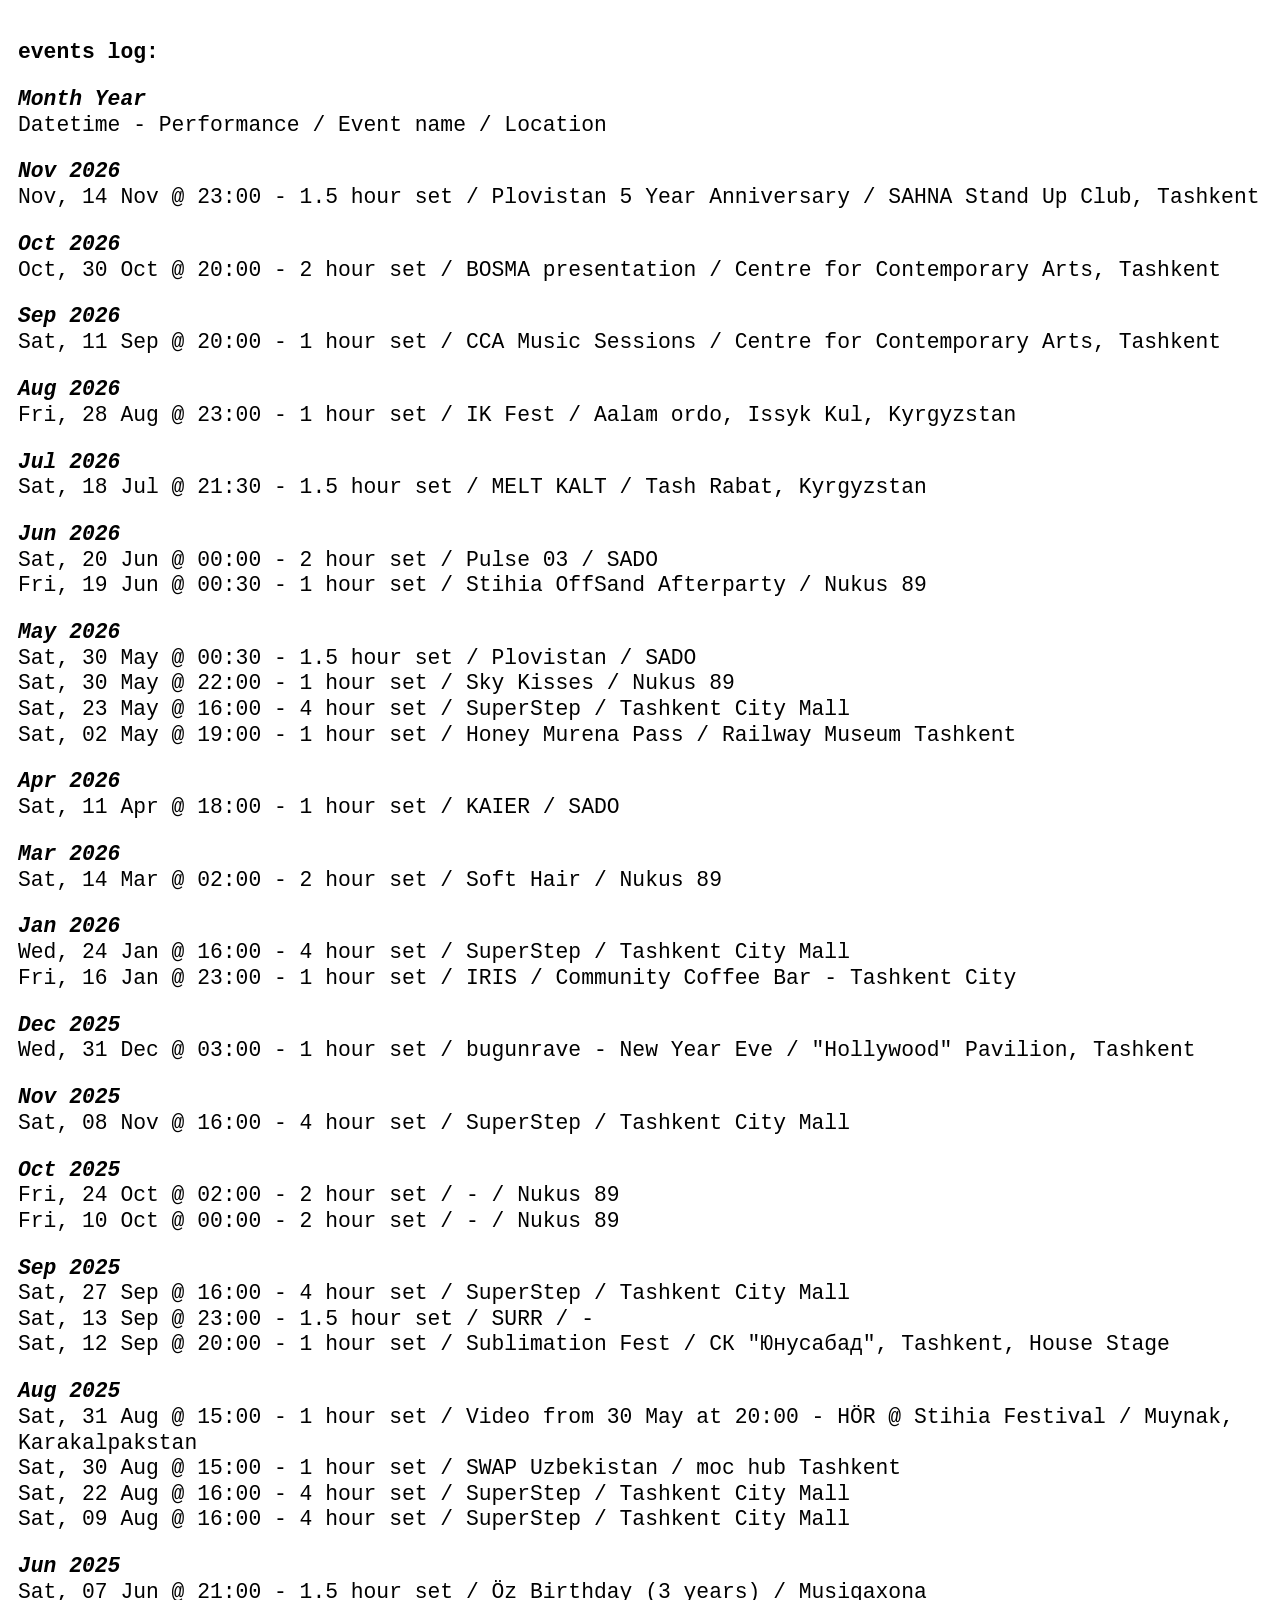
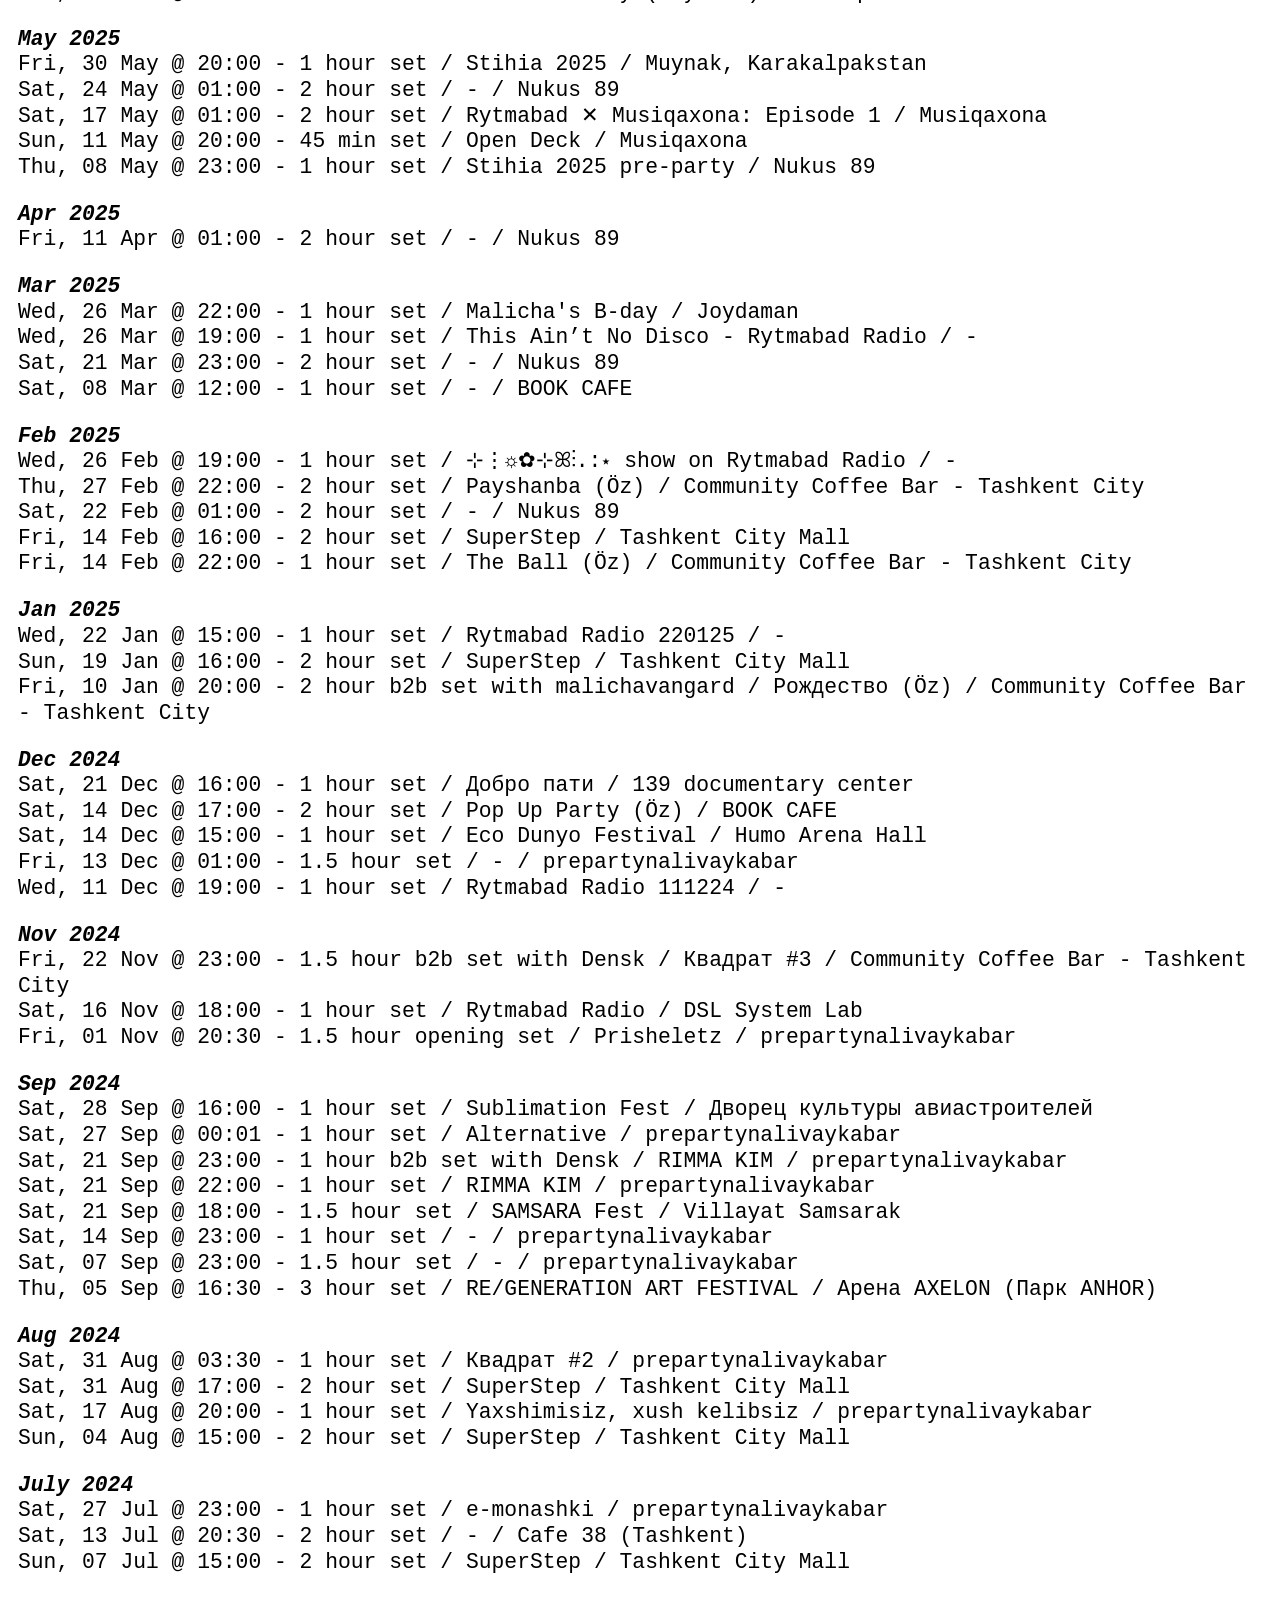
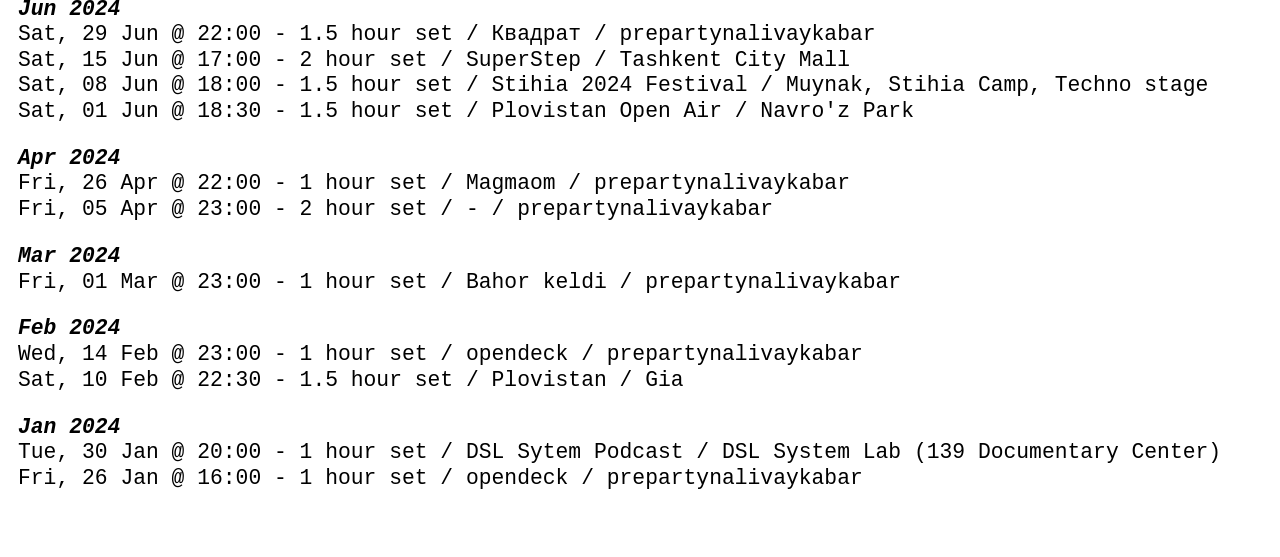
==== commit 95b980e9: "Update index.html" ====
--- a/index.html
+++ b/index.html
@@ -135,6 +135,14 @@
         </br>Datetime - Performance / Event name / Location
       </p>
       <p>
+        <a href="#nov-2026" id="nov-2026" class="masked-link"><i><strong>Nov 2026</strong></i></a>
+        </br>Nov, 14 Nov @ 23:00 - 1.5 hour set / Plovistan 5 Year Anniversary / SAHNA Stand Up Club, Tashkent
+      </p>
+      <p>
+        <a href="#oct-2026" id="oct-2026" class="masked-link"><i><strong>Oct 2026</strong></i></a>
+        </br>Oct, 30 Oct @ 20:00 - 2 hour set / BOSMA presentation / Centre for Contemporary Arts, Tashkent
+      </p>
+      <p>
         <a href="#sep-2026" id="sep-2026" class="masked-link"><i><strong>Sep 2026</strong></i></a>
         </br>Sat, 11 Sep @ 20:00 - 1 hour set / CCA Music Sessions / Centre for Contemporary Arts, Tashkent
       </p>
